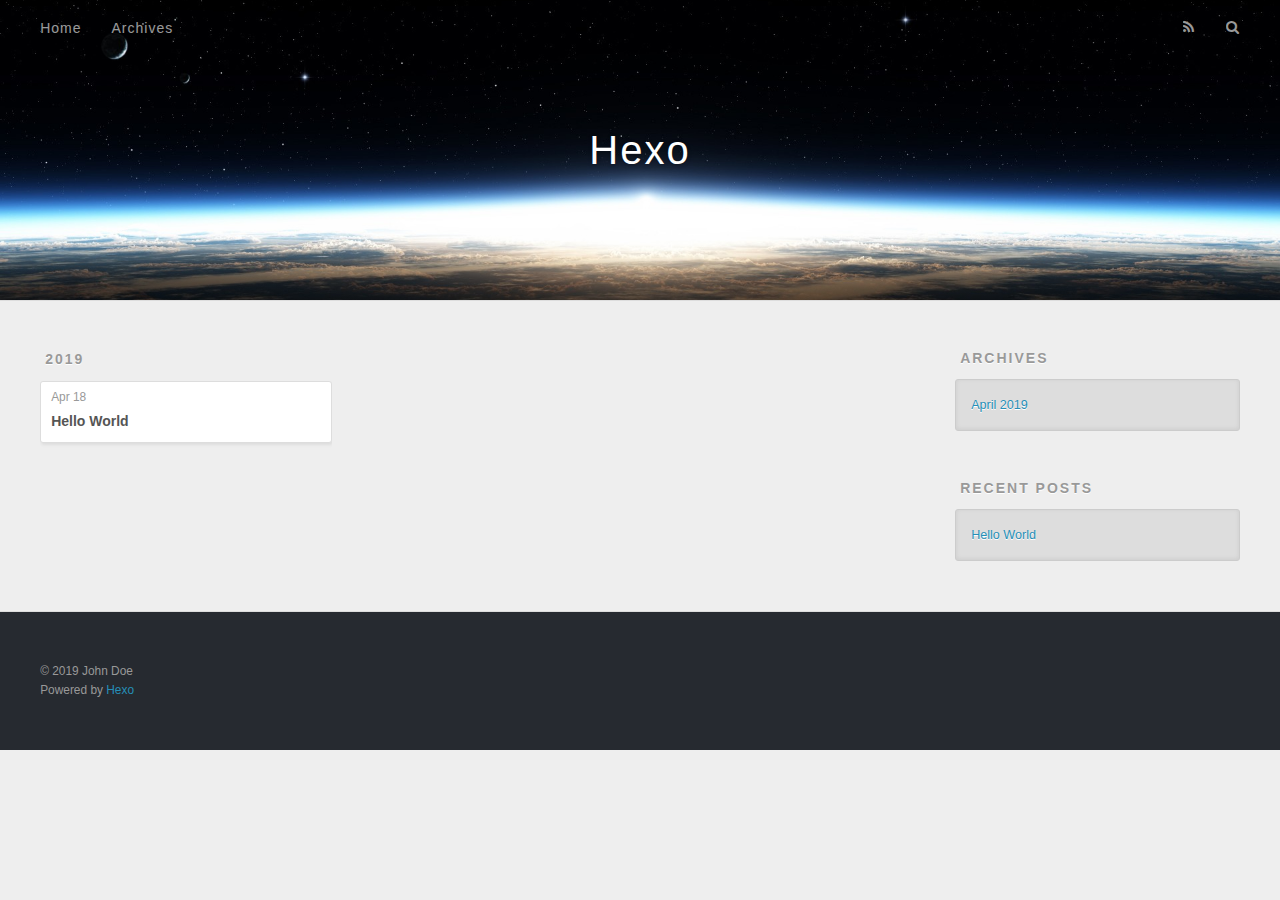
==== archives/index.html @ 7d053b77 "Site updated: 2019-04-18 11:23:04" ====
<!DOCTYPE html>
<html>
<head><meta name="generator" content="Hexo 3.8.0">
  <meta charset="utf-8">
  

  
  <title>Archives | Hexo</title>
  <meta name="viewport" content="width=device-width, initial-scale=1, maximum-scale=1">
  <meta property="og:type" content="website">
<meta property="og:title" content="Hexo">
<meta property="og:url" content="http://yoursite.com/archives/index.html">
<meta property="og:site_name" content="Hexo">
<meta property="og:locale" content="default">
<meta name="twitter:card" content="summary">
<meta name="twitter:title" content="Hexo">
  
    <link rel="alternate" href="/atom.xml" title="Hexo" type="application/atom+xml">
  
  
    <link rel="icon" href="/favicon.png">
  
  
    <link href="//fonts.googleapis.com/css?family=Source+Code+Pro" rel="stylesheet" type="text/css">
  
  <link rel="stylesheet" href="/css/style.css">
</head>
</html>
<body>
  <div id="container">
    <div id="wrap">
      <header id="header">
  <div id="banner"></div>
  <div id="header-outer" class="outer">
    <div id="header-title" class="inner">
      <h1 id="logo-wrap">
        <a href="/" id="logo">Hexo</a>
      </h1>
      
    </div>
    <div id="header-inner" class="inner">
      <nav id="main-nav">
        <a id="main-nav-toggle" class="nav-icon"></a>
        
          <a class="main-nav-link" href="/">Home</a>
        
          <a class="main-nav-link" href="/archives">Archives</a>
        
      </nav>
      <nav id="sub-nav">
        
          <a id="nav-rss-link" class="nav-icon" href="/atom.xml" title="RSS Feed"></a>
        
        <a id="nav-search-btn" class="nav-icon" title="Search"></a>
      </nav>
      <div id="search-form-wrap">
        <form action="//google.com/search" method="get" accept-charset="UTF-8" class="search-form"><input type="search" name="q" class="search-form-input" placeholder="Search"><button type="submit" class="search-form-submit">&#xF002;</button><input type="hidden" name="sitesearch" value="http://yoursite.com"></form>
      </div>
    </div>
  </div>
</header>
      <div class="outer">
        <section id="main">
  
  
    
    
      
      
      <section class="archives-wrap">
        <div class="archive-year-wrap">
          <a href="/archives/2019" class="archive-year">2019</a>
        </div>
        <div class="archives">
    
    <article class="archive-article archive-type-post">
  <div class="archive-article-inner">
    <header class="archive-article-header">
      <a href="/2019/04/18/hello-world/" class="archive-article-date">
  <time datetime="2019-04-18T03:09:46.150Z" itemprop="datePublished">Apr 18</time>
</a>
      
  
    <h1 itemprop="name">
      <a class="archive-article-title" href="/2019/04/18/hello-world/">Hello World</a>
    </h1>
  

    </header>
  </div>
</article>
  
  
    </div></section>
  


</section>
        
          <aside id="sidebar">
  
    

  
    

  
    
  
    
  <div class="widget-wrap">
    <h3 class="widget-title">Archives</h3>
    <div class="widget">
      <ul class="archive-list"><li class="archive-list-item"><a class="archive-list-link" href="/archives/2019/04/">April 2019</a></li></ul>
    </div>
  </div>


  
    
  <div class="widget-wrap">
    <h3 class="widget-title">Recent Posts</h3>
    <div class="widget">
      <ul>
        
          <li>
            <a href="/2019/04/18/hello-world/">Hello World</a>
          </li>
        
      </ul>
    </div>
  </div>

  
</aside>
        
      </div>
      <footer id="footer">
  
  <div class="outer">
    <div id="footer-info" class="inner">
      &copy; 2019 John Doe<br>
      Powered by <a href="http://hexo.io/" target="_blank">Hexo</a>
    </div>
  </div>
</footer>
    </div>
    <nav id="mobile-nav">
  
    <a href="/" class="mobile-nav-link">Home</a>
  
    <a href="/archives" class="mobile-nav-link">Archives</a>
  
</nav>
    

<script src="//ajax.googleapis.com/ajax/libs/jquery/2.0.3/jquery.min.js"></script>


  <link rel="stylesheet" href="/fancybox/jquery.fancybox.css">
  <script src="/fancybox/jquery.fancybox.pack.js"></script>


<script src="/js/script.js"></script>



  </div>
</body>
</html>
---- css/style.css ----
body {
  width: 100%;
}
body:before,
body:after {
  content: "";
  display: table;
}
body:after {
  clear: both;
}
html,
body,
div,
span,
applet,
object,
iframe,
h1,
h2,
h3,
h4,
h5,
h6,
p,
blockquote,
pre,
a,
abbr,
acronym,
address,
big,
cite,
code,
del,
dfn,
em,
img,
ins,
kbd,
q,
s,
samp,
small,
strike,
strong,
sub,
sup,
tt,
var,
dl,
dt,
dd,
ol,
ul,
li,
fieldset,
form,
label,
legend,
table,
caption,
tbody,
tfoot,
thead,
tr,
th,
td {
  margin: 0;
  padding: 0;
  border: 0;
  outline: 0;
  font-weight: inherit;
  font-style: inherit;
  font-family: inherit;
  font-size: 100%;
  vertical-align: baseline;
}
body {
  line-height: 1;
  color: #000;
  background: #fff;
}
ol,
ul {
  list-style: none;
}
table {
  border-collapse: separate;
  border-spacing: 0;
  vertical-align: middle;
}
caption,
th,
td {
  text-align: left;
  font-weight: normal;
  vertical-align: middle;
}
a img {
  border: none;
}
input,
button {
  margin: 0;
  padding: 0;
}
input::-moz-focus-inner,
button::-moz-focus-inner {
  border: 0;
  padding: 0;
}
@font-face {
  font-family: FontAwesome;
  font-style: normal;
  font-weight: normal;
  src: url("fonts/fontawesome-webfont.eot?v=#4.0.3");
  src: url("fonts/fontawesome-webfont.eot?#iefix&v=#4.0.3") format("embedded-opentype"), url("fonts/fontawesome-webfont.woff?v=#4.0.3") format("woff"), url("fonts/fontawesome-webfont.ttf?v=#4.0.3") format("truetype"), url("fonts/fontawesome-webfont.svg#fontawesomeregular?v=#4.0.3") format("svg");
}
html,
body,
#container {
  height: 100%;
}
body {
  background: #eee;
  font: 14px -apple-system, BlinkMacSystemFont, "Segoe UI", "Roboto", "Oxygen", "Ubuntu", "Cantarell", "Fira Sans", "Droid Sans", "Helvetica Neue", sans-serif;
  -webkit-text-size-adjust: 100%;
}
.outer {
  max-width: 1220px;
  margin: 0 auto;
  padding: 0 20px;
}
.outer:before,
.outer:after {
  content: "";
  display: table;
}
.outer:after {
  clear: both;
}
.inner {
  display: inline;
  float: left;
  width: 98.33333333333333%;
  margin: 0 0.833333333333333%;
}
.left,
.alignleft {
  float: left;
}
.right,
.alignright {
  float: right;
}
.clear {
  clear: both;
}
#container {
  position: relative;
}
.mobile-nav-on {
  overflow: hidden;
}
#wrap {
  height: 100%;
  width: 100%;
  position: absolute;
  top: 0;
  left: 0;
  -webkit-transition: 0.2s ease-out;
  -moz-transition: 0.2s ease-out;
  -ms-transition: 0.2s ease-out;
  transition: 0.2s ease-out;
  z-index: 1;
  background: #eee;
}
.mobile-nav-on #wrap {
  left: 280px;
}
@media screen and (min-width: 768px) {
  #main {
    display: inline;
    float: left;
    width: 73.33333333333333%;
    margin: 0 0.833333333333333%;
  }
}
.article-date,
.article-category-link,
.archive-year,
.widget-title {
  text-decoration: none;
  text-transform: uppercase;
  letter-spacing: 2px;
  color: #999;
  margin-bottom: 1em;
  margin-left: 5px;
  line-height: 1em;
  text-shadow: 0 1px #fff;
  font-weight: bold;
}
.article-inner,
.archive-article-inner {
  background: #fff;
  -webkit-box-shadow: 1px 2px 3px #ddd;
  box-shadow: 1px 2px 3px #ddd;
  border: 1px solid #ddd;
  border-radius: 3px;
}
.article-entry h1,
.widget h1 {
  font-size: 2em;
}
.article-entry h2,
.widget h2 {
  font-size: 1.5em;
}
.article-entry h3,
.widget h3 {
  font-size: 1.3em;
}
.article-entry h4,
.widget h4 {
  font-size: 1.2em;
}
.article-entry h5,
.widget h5 {
  font-size: 1em;
}
.article-entry h6,
.widget h6 {
  font-size: 1em;
  color: #999;
}
.article-entry hr,
.widget hr {
  border: 1px dashed #ddd;
}
.article-entry strong,
.widget strong {
  font-weight: bold;
}
.article-entry em,
.widget em,
.article-entry cite,
.widget cite {
  font-style: italic;
}
.article-entry sup,
.widget sup,
.article-entry sub,
.widget sub {
  font-size: 0.75em;
  line-height: 0;
  position: relative;
  vertical-align: baseline;
}
.article-entry sup,
.widget sup {
  top: -0.5em;
}
.article-entry sub,
.widget sub {
  bottom: -0.2em;
}
.article-entry small,
.widget small {
  font-size: 0.85em;
}
.article-entry acronym,
.widget acronym,
.article-entry abbr,
.widget abbr {
  border-bottom: 1px dotted;
}
.article-entry ul,
.widget ul,
.article-entry ol,
.widget ol,
.article-entry dl,
.widget dl {
  margin: 0 20px;
  line-height: 1.6em;
}
.article-entry ul ul,
.widget ul ul,
.article-entry ol ul,
.widget ol ul,
.article-entry ul ol,
.widget ul ol,
.article-entry ol ol,
.widget ol ol {
  margin-top: 0;
  margin-bottom: 0;
}
.article-entry ul,
.widget ul {
  list-style: disc;
}
.article-entry ol,
.widget ol {
  list-style: decimal;
}
.article-entry dt,
.widget dt {
  font-weight: bold;
}
#header {
  height: 300px;
  position: relative;
  border-bottom: 1px solid #ddd;
}
#header:before,
#header:after {
  content: "";
  position: absolute;
  left: 0;
  right: 0;
  height: 40px;
}
#header:before {
  top: 0;
  background: -webkit-linear-gradient(rgba(0,0,0,0.2), transparent);
  background: -moz-linear-gradient(rgba(0,0,0,0.2), transparent);
  background: -ms-linear-gradient(rgba(0,0,0,0.2), transparent);
  background: linear-gradient(rgba(0,0,0,0.2), transparent);
}
#header:after {
  bottom: 0;
  background: -webkit-linear-gradient(transparent, rgba(0,0,0,0.2));
  background: -moz-linear-gradient(transparent, rgba(0,0,0,0.2));
  background: -ms-linear-gradient(transparent, rgba(0,0,0,0.2));
  background: linear-gradient(transparent, rgba(0,0,0,0.2));
}
#header-outer {
  height: 100%;
  position: relative;
}
#header-inner {
  position: relative;
  overflow: hidden;
}
#banner {
  position: absolute;
  top: 0;
  left: 0;
  width: 100%;
  height: 100%;
  background: url("images/banner.jpg") center #000;
  -webkit-background-size: cover;
  -moz-background-size: cover;
  background-size: cover;
  z-index: -1;
}
#header-title {
  text-align: center;
  height: 40px;
  position: absolute;
  top: 50%;
  left: 0;
  margin-top: -20px;
}
#logo,
#subtitle {
  text-decoration: none;
  color: #fff;
  font-weight: 300;
  text-shadow: 0 1px 4px rgba(0,0,0,0.3);
}
#logo {
  font-size: 40px;
  line-height: 40px;
  letter-spacing: 2px;
}
#subtitle {
  font-size: 16px;
  line-height: 16px;
  letter-spacing: 1px;
}
#subtitle-wrap {
  margin-top: 16px;
}
#main-nav {
  float: left;
  margin-left: -15px;
}
.nav-icon,
.main-nav-link {
  float: left;
  color: #fff;
  opacity: 0.6;
  text-decoration: none;
  text-shadow: 0 1px rgba(0,0,0,0.2);
  -webkit-transition: opacity 0.2s;
  -moz-transition: opacity 0.2s;
  -ms-transition: opacity 0.2s;
  transition: opacity 0.2s;
  display: block;
  padding: 20px 15px;
}
.nav-icon:hover,
.main-nav-link:hover {
  opacity: 1;
}
.nav-icon {
  font-family: FontAwesome;
  text-align: center;
  font-size: 14px;
  width: 14px;
  height: 14px;
  padding: 20px 15px;
  position: relative;
  cursor: pointer;
}
.main-nav-link {
  font-weight: 300;
  letter-spacing: 1px;
}
@media screen and (max-width: 479px) {
  .main-nav-link {
    display: none;
  }
}
#main-nav-toggle {
  display: none;
}
#main-nav-toggle:before {
  content: "\f0c9";
}
@media screen and (max-width: 479px) {
  #main-nav-toggle {
    display: block;
  }
}
#sub-nav {
  float: right;
  margin-right: -15px;
}
#nav-rss-link:before {
  content: "\f09e";
}
#nav-search-btn:before {
  content: "\f002";
}
#search-form-wrap {
  position: absolute;
  top: 15px;
  width: 150px;
  height: 30px;
  right: -150px;
  opacity: 0;
  -webkit-transition: 0.2s ease-out;
  -moz-transition: 0.2s ease-out;
  -ms-transition: 0.2s ease-out;
  transition: 0.2s ease-out;
}
#search-form-wrap.on {
  opacity: 1;
  right: 0;
}
@media screen and (max-width: 479px) {
  #search-form-wrap {
    width: 100%;
    right: -100%;
  }
}
.search-form {
  position: absolute;
  top: 0;
  left: 0;
  right: 0;
  background: #fff;
  padding: 5px 15px;
  border-radius: 15px;
  -webkit-box-shadow: 0 0 10px rgba(0,0,0,0.3);
  box-shadow: 0 0 10px rgba(0,0,0,0.3);
}
.search-form-input {
  border: none;
  background: none;
  color: #555;
  width: 100%;
  font: 13px -apple-system, BlinkMacSystemFont, "Segoe UI", "Roboto", "Oxygen", "Ubuntu", "Cantarell", "Fira Sans", "Droid Sans", "Helvetica Neue", sans-serif;
  outline: none;
}
.search-form-input::-webkit-search-results-decoration,
.search-form-input::-webkit-search-cancel-button {
  -webkit-appearance: none;
}
.search-form-submit {
  position: absolute;
  top: 50%;
  right: 10px;
  margin-top: -7px;
  font: 13px FontAwesome;
  border: none;
  background: none;
  color: #bbb;
  cursor: pointer;
}
.search-form-submit:hover,
.search-form-submit:focus {
  color: #777;
}
.article {
  margin: 50px 0;
}
.article-inner {
  overflow: hidden;
}
.article-meta:before,
.article-meta:after {
  content: "";
  display: table;
}
.article-meta:after {
  clear: both;
}
.article-date {
  float: left;
}
.article-category {
  float: left;
  line-height: 1em;
  color: #ccc;
  text-shadow: 0 1px #fff;
  margin-left: 8px;
}
.article-category:before {
  content: "\2022";
}
.article-category-link {
  margin: 0 12px 1em;
}
.article-header {
  padding: 20px 20px 0;
}
.article-title {
  text-decoration: none;
  font-size: 2em;
  font-weight: bold;
  color: #555;
  line-height: 1.1em;
  -webkit-transition: color 0.2s;
  -moz-transition: color 0.2s;
  -ms-transition: color 0.2s;
  transition: color 0.2s;
}
a.article-title:hover {
  color: #258fb8;
}
.article-entry {
  color: #555;
  padding: 0 20px;
}
.article-entry:before,
.article-entry:after {
  content: "";
  display: table;
}
.article-entry:after {
  clear: both;
}
.article-entry p,
.article-entry table {
  line-height: 1.6em;
  margin: 1.6em 0;
}
.article-entry h1,
.article-entry h2,
.article-entry h3,
.article-entry h4,
.article-entry h5,
.article-entry h6 {
  font-weight: bold;
}
.article-entry h1,
.article-entry h2,
.article-entry h3,
.article-entry h4,
.article-entry h5,
.article-entry h6 {
  line-height: 1.1em;
  margin: 1.1em 0;
}
.article-entry a {
  color: #258fb8;
  text-decoration: none;
}
.article-entry a:hover {
  text-decoration: underline;
}
.article-entry ul,
.article-entry ol,
.article-entry dl {
  margin-top: 1.6em;
  margin-bottom: 1.6em;
}
.article-entry img,
.article-entry video {
  max-width: 100%;
  height: auto;
  display: block;
  margin: auto;
}
.article-entry iframe {
  border: none;
}
.article-entry table {
  width: 100%;
  border-collapse: collapse;
  border-spacing: 0;
}
.article-entry th {
  font-weight: bold;
  border-bottom: 3px solid #ddd;
  padding-bottom: 0.5em;
}
.article-entry td {
  border-bottom: 1px solid #ddd;
  padding: 10px 0;
}
.article-entry blockquote {
  font-family: Georgia, "Times New Roman", serif;
  font-size: 1.4em;
  margin: 1.6em 20px;
  text-align: center;
}
.article-entry blockquote footer {
  font-size: 14px;
  margin: 1.6em 0;
  font-family: -apple-system, BlinkMacSystemFont, "Segoe UI", "Roboto", "Oxygen", "Ubuntu", "Cantarell", "Fira Sans", "Droid Sans", "Helvetica Neue", sans-serif;
}
.article-entry blockquote footer cite:before {
  content: "—";
  padding: 0 0.5em;
}
.article-entry .pullquote {
  text-align: left;
  width: 45%;
  margin: 0;
}
.article-entry .pullquote.left {
  margin-left: 0.5em;
  margin-right: 1em;
}
.article-entry .pullquote.right {
  margin-right: 0.5em;
  margin-left: 1em;
}
.article-entry .caption {
  color: #999;
  display: block;
  font-size: 0.9em;
  margin-top: 0.5em;
  position: relative;
  text-align: center;
}
.article-entry .video-container {
  position: relative;
  padding-top: 56.25%;
  height: 0;
  overflow: hidden;
}
.article-entry .video-container iframe,
.article-entry .video-container object,
.article-entry .video-container embed {
  position: absolute;
  top: 0;
  left: 0;
  width: 100%;
  height: 100%;
  margin-top: 0;
}
.article-more-link a {
  display: inline-block;
  line-height: 1em;
  padding: 6px 15px;
  border-radius: 15px;
  background: #eee;
  color: #999;
  text-shadow: 0 1px #fff;
  text-decoration: none;
}
.article-more-link a:hover {
  background: #258fb8;
  color: #fff;
  text-decoration: none;
  text-shadow: 0 1px #1e7293;
}
.article-footer {
  font-size: 0.85em;
  line-height: 1.6em;
  border-top: 1px solid #ddd;
  padding-top: 1.6em;
  margin: 0 20px 20px;
}
.article-footer:before,
.article-footer:after {
  content: "";
  display: table;
}
.article-footer:after {
  clear: both;
}
.article-footer a {
  color: #999;
  text-decoration: none;
}
.article-footer a:hover {
  color: #555;
}
.article-tag-list-item {
  float: left;
  margin-right: 10px;
}
.article-tag-list-link:before {
  content: "#";
}
.article-comment-link {
  float: right;
}
.article-comment-link:before {
  content: "\f075";
  font-family: FontAwesome;
  padding-right: 8px;
}
.article-share-link {
  cursor: pointer;
  float: right;
  margin-left: 20px;
}
.article-share-link:before {
  content: "\f064";
  font-family: FontAwesome;
  padding-right: 6px;
}
#article-nav {
  position: relative;
}
#article-nav:before,
#article-nav:after {
  content: "";
  display: table;
}
#article-nav:after {
  clear: both;
}
@media screen and (min-width: 768px) {
  #article-nav {
    margin: 50px 0;
  }
  #article-nav:before {
    width: 8px;
    height: 8px;
    position: absolute;
    top: 50%;
    left: 50%;
    margin-top: -4px;
    margin-left: -4px;
    content: "";
    border-radius: 50%;
    background: #ddd;
    -webkit-box-shadow: 0 1px 2px #fff;
    box-shadow: 0 1px 2px #fff;
  }
}
.article-nav-link-wrap {
  text-decoration: none;
  text-shadow: 0 1px #fff;
  color: #999;
  -webkit-box-sizing: border-box;
  -moz-box-sizing: border-box;
  box-sizing: border-box;
  margin-top: 50px;
  text-align: center;
  display: block;
}
.article-nav-link-wrap:hover {
  color: #555;
}
@media screen and (min-width: 768px) {
  .article-nav-link-wrap {
    width: 50%;
    margin-top: 0;
  }
}
@media screen and (min-width: 768px) {
  #article-nav-newer {
    float: left;
    text-align: right;
    padding-right: 20px;
  }
}
@media screen and (min-width: 768px) {
  #article-nav-older {
    float: right;
    text-align: left;
    padding-left: 20px;
  }
}
.article-nav-caption {
  text-transform: uppercase;
  letter-spacing: 2px;
  color: #ddd;
  line-height: 1em;
  font-weight: bold;
}
#article-nav-newer .article-nav-caption {
  margin-right: -2px;
}
.article-nav-title {
  font-size: 0.85em;
  line-height: 1.6em;
  margin-top: 0.5em;
}
.article-share-box {
  position: absolute;
  display: none;
  background: #fff;
  -webkit-box-shadow: 1px 2px 10px rgba(0,0,0,0.2);
  box-shadow: 1px 2px 10px rgba(0,0,0,0.2);
  border-radius: 3px;
  margin-left: -145px;
  overflow: hidden;
  z-index: 1;
}
.article-share-box.on {
  display: block;
}
.article-share-input {
  width: 100%;
  background: none;
  -webkit-box-sizing: border-box;
  -moz-box-sizing: border-box;
  box-sizing: border-box;
  font: 14px -apple-system, BlinkMacSystemFont, "Segoe UI", "Roboto", "Oxygen", "Ubuntu", "Cantarell", "Fira Sans", "Droid Sans", "Helvetica Neue", sans-serif;
  padding: 0 15px;
  color: #555;
  outline: none;
  border: 1px solid #ddd;
  border-radius: 3px 3px 0 0;
  height: 36px;
  line-height: 36px;
}
.article-share-links {
  background: #eee;
}
.article-share-links:before,
.article-share-links:after {
  content: "";
  display: table;
}
.article-share-links:after {
  clear: both;
}
.article-share-twitter,
.article-share-facebook,
.article-share-pinterest,
.article-share-google {
  width: 50px;
  height: 36px;
  display: block;
  float: left;
  position: relative;
  color: #999;
  text-shadow: 0 1px #fff;
}
.article-share-twitter:before,
.article-share-facebook:before,
.article-share-pinterest:before,
.article-share-google:before {
  font-size: 20px;
  font-family: FontAwesome;
  width: 20px;
  height: 20px;
  position: absolute;
  top: 50%;
  left: 50%;
  margin-top: -10px;
  margin-left: -10px;
  text-align: center;
}
.article-share-twitter:hover,
.article-share-facebook:hover,
.article-share-pinterest:hover,
.article-share-google:hover {
  color: #fff;
}
.article-share-twitter:before {
  content: "\f099";
}
.article-share-twitter:hover {
  background: #00aced;
  text-shadow: 0 1px #008abe;
}
.article-share-facebook:before {
  content: "\f09a";
}
.article-share-facebook:hover {
  background: #3b5998;
  text-shadow: 0 1px #2f477a;
}
.article-share-pinterest:before {
  content: "\f0d2";
}
.article-share-pinterest:hover {
  background: #cb2027;
  text-shadow: 0 1px #a21a1f;
}
.article-share-google:before {
  content: "\f0d5";
}
.article-share-google:hover {
  background: #dd4b39;
  text-shadow: 0 1px #be3221;
}
.article-gallery {
  background: #000;
  position: relative;
}
.article-gallery-photos {
  position: relative;
  overflow: hidden;
}
.article-gallery-img {
  display: none;
  max-width: 100%;
}
.article-gallery-img:first-child {
  display: block;
}
.article-gallery-img.loaded {
  position: absolute;
  display: block;
}
.article-gallery-img img {
  display: block;
  max-width: 100%;
  margin: 0 auto;
}
#comments {
  background: #fff;
  -webkit-box-shadow: 1px 2px 3px #ddd;
  box-shadow: 1px 2px 3px #ddd;
  padding: 20px;
  border: 1px solid #ddd;
  border-radius: 3px;
  margin: 50px 0;
}
#comments a {
  color: #258fb8;
}
.archives-wrap {
  margin: 50px 0;
}
.archives:before,
.archives:after {
  content: "";
  display: table;
}
.archives:after {
  clear: both;
}
.archive-year-wrap {
  margin-bottom: 1em;
}
.archives {
  -webkit-column-gap: 10px;
  -moz-column-gap: 10px;
  column-gap: 10px;
}
@media screen and (min-width: 480px) and (max-width: 767px) {
  .archives {
    -webkit-column-count: 2;
    -moz-column-count: 2;
    column-count: 2;
  }
}
@media screen and (min-width: 768px) {
  .archives {
    -webkit-column-count: 3;
    -moz-column-count: 3;
    column-count: 3;
  }
}
.archive-article {
  -webkit-column-break-inside: avoid;
  page-break-inside: avoid;
  overflow: hidden;
  break-inside: avoid-column;
}
.archive-article-inner {
  padding: 10px;
  margin-bottom: 15px;
}
.archive-article-title {
  text-decoration: none;
  font-weight: bold;
  color: #555;
  -webkit-transition: color 0.2s;
  -moz-transition: color 0.2s;
  -ms-transition: color 0.2s;
  transition: color 0.2s;
  line-height: 1.6em;
}
.archive-article-title:hover {
  color: #258fb8;
}
.archive-article-footer {
  margin-top: 1em;
}
.archive-article-date {
  color: #999;
  text-decoration: none;
  font-size: 0.85em;
  line-height: 1em;
  margin-bottom: 0.5em;
  display: block;
}
#page-nav {
  margin: 50px auto;
  background: #fff;
  -webkit-box-shadow: 1px 2px 3px #ddd;
  box-shadow: 1px 2px 3px #ddd;
  border: 1px solid #ddd;
  border-radius: 3px;
  text-align: center;
  color: #999;
  overflow: hidden;
}
#page-nav:before,
#page-nav:after {
  content: "";
  display: table;
}
#page-nav:after {
  clear: both;
}
#page-nav a,
#page-nav span {
  padding: 10px 20px;
  line-height: 1;
  height: 2ex;
}
#page-nav a {
  color: #999;
  text-decoration: none;
}
#page-nav a:hover {
  background: #999;
  color: #fff;
}
#page-nav .prev {
  float: left;
}
#page-nav .next {
  float: right;
}
#page-nav .page-number {
  display: inline-block;
}
@media screen and (max-width: 479px) {
  #page-nav .page-number {
    display: none;
  }
}
#page-nav .current {
  color: #555;
  font-weight: bold;
}
#page-nav .space {
  color: #ddd;
}
#footer {
  background: #262a30;
  padding: 50px 0;
  border-top: 1px solid #ddd;
  color: #999;
}
#footer a {
  color: #258fb8;
  text-decoration: none;
}
#footer a:hover {
  text-decoration: underline;
}
#footer-info {
  line-height: 1.6em;
  font-size: 0.85em;
}
.article-entry pre,
.article-entry .highlight {
  background: #2d2d2d;
  margin: 0 -20px;
  padding: 15px 20px;
  border-style: solid;
  border-color: #ddd;
  border-width: 1px 0;
  overflow: auto;
  color: #ccc;
  line-height: 22.400000000000002px;
}
.article-entry .highlight .gutter pre,
.article-entry .gist .gist-file .gist-data .line-numbers {
  color: #666;
  font-size: 0.85em;
}
.article-entry pre,
.article-entry code {
  font-family: "Source Code Pro", Consolas, Monaco, Menlo, Consolas, monospace;
}
.article-entry code {
  background: #eee;
  text-shadow: 0 1px #fff;
  padding: 0 0.3em;
}
.article-entry pre code {
  background: none;
  text-shadow: none;
  padding: 0;
}
.article-entry .highlight pre {
  border: none;
  margin: 0;
  padding: 0;
}
.article-entry .highlight table {
  margin: 0;
  width: auto;
}
.article-entry .highlight td {
  border: none;
  padding: 0;
}
.article-entry .highlight figcaption {
  font-size: 0.85em;
  color: #999;
  line-height: 1em;
  margin-bottom: 1em;
}
.article-entry .highlight figcaption:before,
.article-entry .highlight figcaption:after {
  content: "";
  display: table;
}
.article-entry .highlight figcaption:after {
  clear: both;
}
.article-entry .highlight figcaption a {
  float: right;
}
.article-entry .highlight .gutter pre {
  text-align: right;
  padding-right: 20px;
}
.article-entry .highlight .line {
  height: 22.400000000000002px;
}
.article-entry .highlight .line.marked {
  background: #515151;
}
.article-entry .gist {
  margin: 0 -20px;
  border-style: solid;
  border-color: #ddd;
  border-width: 1px 0;
  background: #2d2d2d;
  padding: 15px 20px 15px 0;
}
.article-entry .gist .gist-file {
  border: none;
  font-family: "Source Code Pro", Consolas, Monaco, Menlo, Consolas, monospace;
  margin: 0;
}
.article-entry .gist .gist-file .gist-data {
  background: none;
  border: none;
}
.article-entry .gist .gist-file .gist-data .line-numbers {
  background: none;
  border: none;
  padding: 0 20px 0 0;
}
.article-entry .gist .gist-file .gist-data .line-data {
  padding: 0 !important;
}
.article-entry .gist .gist-file .highlight {
  margin: 0;
  padding: 0;
  border: none;
}
.article-entry .gist .gist-file .gist-meta {
  background: #2d2d2d;
  color: #999;
  font: 0.85em -apple-system, BlinkMacSystemFont, "Segoe UI", "Roboto", "Oxygen", "Ubuntu", "Cantarell", "Fira Sans", "Droid Sans", "Helvetica Neue", sans-serif;
  text-shadow: 0 0;
  padding: 0;
  margin-top: 1em;
  margin-left: 20px;
}
.article-entry .gist .gist-file .gist-meta a {
  color: #258fb8;
  font-weight: normal;
}
.article-entry .gist .gist-file .gist-meta a:hover {
  text-decoration: underline;
}
pre .comment,
pre .title {
  color: #999;
}
pre .variable,
pre .attribute,
pre .tag,
pre .regexp,
pre .ruby .constant,
pre .xml .tag .title,
pre .xml .pi,
pre .xml .doctype,
pre .html .doctype,
pre .css .id,
pre .css .class,
pre .css .pseudo {
  color: #f2777a;
}
pre .number,
pre .preprocessor,
pre .built_in,
pre .literal,
pre .params,
pre .constant {
  color: #f99157;
}
pre .class,
pre .ruby .class .title,
pre .css .rules .attribute {
  color: #9c9;
}
pre .string,
pre .value,
pre .inheritance,
pre .header,
pre .ruby .symbol,
pre .xml .cdata {
  color: #9c9;
}
pre .css .hexcolor {
  color: #6cc;
}
pre .function,
pre .python .decorator,
pre .python .title,
pre .ruby .function .title,
pre .ruby .title .keyword,
pre .perl .sub,
pre .javascript .title,
pre .coffeescript .title {
  color: #69c;
}
pre .keyword,
pre .javascript .function {
  color: #c9c;
}
@media screen and (max-width: 479px) {
  #mobile-nav {
    position: absolute;
    top: 0;
    left: 0;
    width: 280px;
    height: 100%;
    background: #191919;
    border-right: 1px solid #fff;
  }
}
@media screen and (max-width: 479px) {
  .mobile-nav-link {
    display: block;
    color: #999;
    text-decoration: none;
    padding: 15px 20px;
    font-weight: bold;
  }
  .mobile-nav-link:hover {
    color: #fff;
  }
}
@media screen and (min-width: 768px) {
  #sidebar {
    display: inline;
    float: left;
    width: 23.333333333333332%;
    margin: 0 0.833333333333333%;
  }
}
.widget-wrap {
  margin: 50px 0;
}
.widget {
  color: #777;
  text-shadow: 0 1px #fff;
  background: #ddd;
  -webkit-box-shadow: 0 -1px 4px #ccc inset;
  box-shadow: 0 -1px 4px #ccc inset;
  border: 1px solid #ccc;
  padding: 15px;
  border-radius: 3px;
}
.widget a {
  color: #258fb8;
  text-decoration: none;
}
.widget a:hover {
  text-decoration: underline;
}
.widget ul ul,
.widget ol ul,
.widget dl ul,
.widget ul ol,
.widget ol ol,
.widget dl ol,
.widget ul dl,
.widget ol dl,
.widget dl dl {
  margin-left: 15px;
  list-style: disc;
}
.widget {
  line-height: 1.6em;
  word-wrap: break-word;
  font-size: 0.9em;
}
.widget ul,
.widget ol {
  list-style: none;
  margin: 0;
}
.widget ul ul,
.widget ol ul,
.widget ul ol,
.widget ol ol {
  margin: 0 20px;
}
.widget ul ul,
.widget ol ul {
  list-style: disc;
}
.widget ul ol,
.widget ol ol {
  list-style: decimal;
}
.category-list-count,
.tag-list-count,
.archive-list-count {
  padding-left: 5px;
  color: #999;
  font-size: 0.85em;
}
.category-list-count:before,
.tag-list-count:before,
.archive-list-count:before {
  content: "(";
}
.category-list-count:after,
.tag-list-count:after,
.archive-list-count:after {
  content: ")";
}
.tagcloud a {
  margin-right: 5px;
  display: inline-block;
}
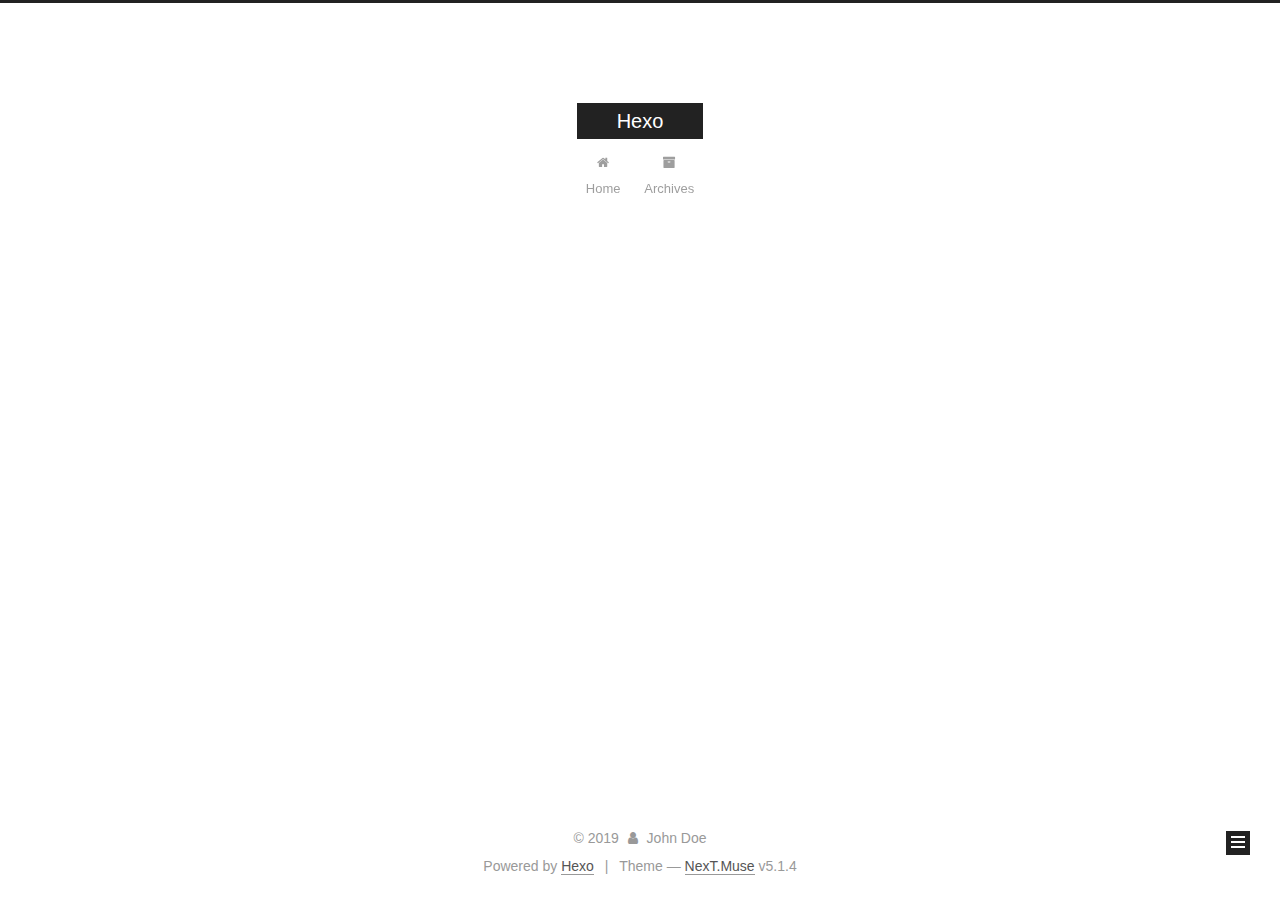
==== commit 0ecc8f9e: "Site updated: 2019-04-18 11:40:38" ====
--- a/archives/index.html
+++ b/archives/index.html
@@ -1,170 +1,549 @@
 <!DOCTYPE html>
-<html>
+
+
+
+  
+
+
+<html class="theme-next muse use-motion" lang>
 <head><meta name="generator" content="Hexo 3.8.0">
-  <meta charset="utf-8">
-  
-
-  
-  <title>Archives | Hexo</title>
-  <meta name="viewport" content="width=device-width, initial-scale=1, maximum-scale=1">
-  <meta property="og:type" content="website">
+  <meta charset="UTF-8">
+<meta http-equiv="X-UA-Compatible" content="IE=edge">
+<meta name="viewport" content="width=device-width, initial-scale=1, maximum-scale=1">
+<meta name="theme-color" content="#222">
+
+
+
+
+
+
+
+
+
+<meta http-equiv="Cache-Control" content="no-transform">
+<meta http-equiv="Cache-Control" content="no-siteapp">
+
+
+
+
+
+
+
+
+
+
+
+
+
+
+
+
+  
+  
+  <link href="/lib/fancybox/source/jquery.fancybox.css?v=2.1.5" rel="stylesheet" type="text/css">
+
+
+
+
+
+
+
+<link href="/lib/font-awesome/css/font-awesome.min.css?v=4.6.2" rel="stylesheet" type="text/css">
+
+<link href="/css/main.css?v=5.1.4" rel="stylesheet" type="text/css">
+
+
+  <link rel="apple-touch-icon" sizes="180x180" href="/images/apple-touch-icon-next.png?v=5.1.4">
+
+
+  <link rel="icon" type="image/png" sizes="32x32" href="/images/favicon-32x32-next.png?v=5.1.4">
+
+
+  <link rel="icon" type="image/png" sizes="16x16" href="/images/favicon-16x16-next.png?v=5.1.4">
+
+
+  <link rel="mask-icon" href="/images/logo.svg?v=5.1.4" color="#222">
+
+
+
+
+
+  <meta name="keywords" content="Hexo, NexT">
+
+
+
+
+
+
+
+
+
+
+<meta property="og:type" content="website">
 <meta property="og:title" content="Hexo">
 <meta property="og:url" content="http://yoursite.com/archives/index.html">
 <meta property="og:site_name" content="Hexo">
 <meta property="og:locale" content="default">
 <meta name="twitter:card" content="summary">
 <meta name="twitter:title" content="Hexo">
-  
-    <link rel="alternate" href="/atom.xml" title="Hexo" type="application/atom+xml">
-  
-  
-    <link rel="icon" href="/favicon.png">
-  
-  
-    <link href="//fonts.googleapis.com/css?family=Source+Code+Pro" rel="stylesheet" type="text/css">
-  
-  <link rel="stylesheet" href="/css/style.css">
+
+
+
+<script type="text/javascript" id="hexo.configurations">
+  var NexT = window.NexT || {};
+  var CONFIG = {
+    root: '/',
+    scheme: 'Muse',
+    version: '5.1.4',
+    sidebar: {"position":"left","display":"post","offset":12,"b2t":false,"scrollpercent":false,"onmobile":false},
+    fancybox: true,
+    tabs: true,
+    motion: {"enable":true,"async":false,"transition":{"post_block":"fadeIn","post_header":"slideDownIn","post_body":"slideDownIn","coll_header":"slideLeftIn","sidebar":"slideUpIn"}},
+    duoshuo: {
+      userId: '0',
+      author: 'Author'
+    },
+    algolia: {
+      applicationID: '',
+      apiKey: '',
+      indexName: '',
+      hits: {"per_page":10},
+      labels: {"input_placeholder":"Search for Posts","hits_empty":"We didn't find any results for the search: ${query}","hits_stats":"${hits} results found in ${time} ms"}
+    }
+  };
+</script>
+
+
+
+  <link rel="canonical" href="http://yoursite.com/archives/">
+
+
+
+
+
+  <title>Archive | Hexo</title>
+  
+
+
+
+
+
+
+
+
 </head>
-</html>
-<body>
-  <div id="container">
-    <div id="wrap">
-      <header id="header">
-  <div id="banner"></div>
-  <div id="header-outer" class="outer">
-    <div id="header-title" class="inner">
-      <h1 id="logo-wrap">
-        <a href="/" id="logo">Hexo</a>
-      </h1>
-      
+
+<body itemscope itemtype="http://schema.org/WebPage" lang="default">
+
+  
+  
+    
+  
+
+  <div class="container sidebar-position-left page-archive">
+    <div class="headband"></div>
+
+    <header id="header" class="header" itemscope itemtype="http://schema.org/WPHeader">
+      <div class="header-inner"><div class="site-brand-wrapper">
+  <div class="site-meta ">
+    
+
+    <div class="custom-logo-site-title">
+      <a href="/" class="brand" rel="start">
+        <span class="logo-line-before"><i></i></span>
+        <span class="site-title">Hexo</span>
+        <span class="logo-line-after"><i></i></span>
+      </a>
     </div>
-    <div id="header-inner" class="inner">
-      <nav id="main-nav">
-        <a id="main-nav-toggle" class="nav-icon"></a>
-        
-          <a class="main-nav-link" href="/">Home</a>
-        
-          <a class="main-nav-link" href="/archives">Archives</a>
-        
-      </nav>
-      <nav id="sub-nav">
-        
-          <a id="nav-rss-link" class="nav-icon" href="/atom.xml" title="RSS Feed"></a>
-        
-        <a id="nav-search-btn" class="nav-icon" title="Search"></a>
-      </nav>
-      <div id="search-form-wrap">
-        <form action="//google.com/search" method="get" accept-charset="UTF-8" class="search-form"><input type="search" name="q" class="search-form-input" placeholder="Search"><button type="submit" class="search-form-submit">&#xF002;</button><input type="hidden" name="sitesearch" value="http://yoursite.com"></form>
+      
+        <p class="site-subtitle"></p>
+      
+  </div>
+
+  <div class="site-nav-toggle">
+    <button>
+      <span class="btn-bar"></span>
+      <span class="btn-bar"></span>
+      <span class="btn-bar"></span>
+    </button>
+  </div>
+</div>
+
+<nav class="site-nav">
+  
+
+  
+    <ul id="menu" class="menu">
+      
+        
+        <li class="menu-item menu-item-home">
+          <a href="/" rel="section">
+            
+              <i class="menu-item-icon fa fa-fw fa-home"></i> <br>
+            
+            Home
+          </a>
+        </li>
+      
+        
+        <li class="menu-item menu-item-archives">
+          <a href="/archives/" rel="section">
+            
+              <i class="menu-item-icon fa fa-fw fa-archive"></i> <br>
+            
+            Archives
+          </a>
+        </li>
+      
+
+      
+    </ul>
+  
+
+  
+</nav>
+
+
+
+ </div>
+    </header>
+
+    <main id="main" class="main">
+      <div class="main-inner">
+        <div class="content-wrap">
+          <div id="content" class="content">
+            
+
+  
+  
+  
+  <div class="post-block archive">
+    <div id="posts" class="posts-collapse">
+      <span class="archive-move-on"></span>
+
+      <span class="archive-page-counter">
+        
+        
+        
+          
+        
+        Um..! 1 post. Keep on posting.
+      </span>
+
+      
+
+        
+        
+        
+
+        
+          
+          <div class="collection-title">
+            <h1 class="archive-year" id="archive-year-2019">2019</h1>
+          </div>
+        
+        
+
+        
+
+  <article class="post post-type-normal" itemscope itemtype="http://schema.org/Article">
+    <header class="post-header">
+
+      <h2 class="post-title">
+        
+            <a class="post-title-link" href="/2019/04/18/hello-world/" itemprop="url">
+              
+                <span itemprop="name">Hello World</span>
+              
+            </a>
+        
+      </h2>
+
+      <div class="post-meta">
+        <time class="post-time" itemprop="dateCreated" datetime="2019-04-18T11:09:46+08:00" content="2019-04-18">
+          04-18
+        </time>
       </div>
+
+    </header>
+  </article>
+
+
+
+      
+
     </div>
   </div>
-</header>
-      <div class="outer">
-        <section id="main">
-  
-  
-    
-    
-      
-      
-      <section class="archives-wrap">
-        <div class="archive-year-wrap">
-          <a href="/archives/2019" class="archive-year">2019</a>
+  
+  
+  
+
+  
+
+
+
+          </div>
+          
+
+
+          
+
         </div>
-        <div class="archives">
-    
-    <article class="archive-article archive-type-post">
-  <div class="archive-article-inner">
-    <header class="archive-article-header">
-      <a href="/2019/04/18/hello-world/" class="archive-article-date">
-  <time datetime="2019-04-18T03:09:46.150Z" itemprop="datePublished">Apr 18</time>
-</a>
-      
-  
-    <h1 itemprop="name">
-      <a class="archive-article-title" href="/2019/04/18/hello-world/">Hello World</a>
-    </h1>
-  
-
-    </header>
-  </div>
-</article>
-  
-  
-    </div></section>
-  
-
-
-</section>
-        
-          <aside id="sidebar">
-  
-    
-
-  
-    
-
-  
-    
-  
-    
-  <div class="widget-wrap">
-    <h3 class="widget-title">Archives</h3>
-    <div class="widget">
-      <ul class="archive-list"><li class="archive-list-item"><a class="archive-list-link" href="/archives/2019/04/">April 2019</a></li></ul>
+        
+          
+  
+  <div class="sidebar-toggle">
+    <div class="sidebar-toggle-line-wrap">
+      <span class="sidebar-toggle-line sidebar-toggle-line-first"></span>
+      <span class="sidebar-toggle-line sidebar-toggle-line-middle"></span>
+      <span class="sidebar-toggle-line sidebar-toggle-line-last"></span>
     </div>
   </div>
 
-
-  
+  <aside id="sidebar" class="sidebar">
     
-  <div class="widget-wrap">
-    <h3 class="widget-title">Recent Posts</h3>
-    <div class="widget">
-      <ul>
-        
-          <li>
-            <a href="/2019/04/18/hello-world/">Hello World</a>
-          </li>
-        
-      </ul>
+    <div class="sidebar-inner">
+
+      
+
+      
+
+      <section class="site-overview-wrap sidebar-panel sidebar-panel-active">
+        <div class="site-overview">
+          <div class="site-author motion-element" itemprop="author" itemscope itemtype="http://schema.org/Person">
+            
+              <p class="site-author-name" itemprop="name">John Doe</p>
+              <p class="site-description motion-element" itemprop="description"></p>
+          </div>
+
+          <nav class="site-state motion-element">
+
+            
+              <div class="site-state-item site-state-posts">
+              
+                <a href="/archives/">
+              
+                  <span class="site-state-item-count">1</span>
+                  <span class="site-state-item-name">posts</span>
+                </a>
+              </div>
+            
+
+            
+
+            
+
+          </nav>
+
+          
+
+          
+
+          
+          
+
+          
+          
+
+          
+
+        </div>
+      </section>
+
+      
+
+      
+
     </div>
+  </aside>
+
+
+        
+      </div>
+    </main>
+
+    <footer id="footer" class="footer">
+      <div class="footer-inner">
+        <div class="copyright">&copy; <span itemprop="copyrightYear">2019</span>
+  <span class="with-love">
+    <i class="fa fa-user"></i>
+  </span>
+  <span class="author" itemprop="copyrightHolder">John Doe</span>
+
+  
+</div>
+
+
+  <div class="powered-by">Powered by <a class="theme-link" target="_blank" href="https://hexo.io">Hexo</a></div>
+
+
+
+  <span class="post-meta-divider">|</span>
+
+
+
+  <div class="theme-info">Theme &mdash; <a class="theme-link" target="_blank" href="https://github.com/iissnan/hexo-theme-next">NexT.Muse</a> v5.1.4</div>
+
+
+
+
+        
+
+
+
+
+
+
+
+        
+      </div>
+    </footer>
+
+    
+      <div class="back-to-top">
+        <i class="fa fa-arrow-up"></i>
+        
+      </div>
+    
+
+    
+
   </div>
 
   
-</aside>
-        
-      </div>
-      <footer id="footer">
-  
-  <div class="outer">
-    <div id="footer-info" class="inner">
-      &copy; 2019 John Doe<br>
-      Powered by <a href="http://hexo.io/" target="_blank">Hexo</a>
-    </div>
-  </div>
-</footer>
-    </div>
-    <nav id="mobile-nav">
-  
-    <a href="/" class="mobile-nav-link">Home</a>
-  
-    <a href="/archives" class="mobile-nav-link">Archives</a>
-  
-</nav>
-    
-
-<script src="//ajax.googleapis.com/ajax/libs/jquery/2.0.3/jquery.min.js"></script>
-
-
-  <link rel="stylesheet" href="/fancybox/jquery.fancybox.css">
-  <script src="/fancybox/jquery.fancybox.pack.js"></script>
-
-
-<script src="/js/script.js"></script>
-
-
-
-  </div>
+
+<script type="text/javascript">
+  if (Object.prototype.toString.call(window.Promise) !== '[object Function]') {
+    window.Promise = null;
+  }
+</script>
+
+
+
+
+
+
+
+
+
+  
+
+
+
+
+
+
+
+
+
+
+
+
+  
+  
+    <script type="text/javascript" src="/lib/jquery/index.js?v=2.1.3"></script>
+  
+
+  
+  
+    <script type="text/javascript" src="/lib/fastclick/lib/fastclick.min.js?v=1.0.6"></script>
+  
+
+  
+  
+    <script type="text/javascript" src="/lib/jquery_lazyload/jquery.lazyload.js?v=1.9.7"></script>
+  
+
+  
+  
+    <script type="text/javascript" src="/lib/velocity/velocity.min.js?v=1.2.1"></script>
+  
+
+  
+  
+    <script type="text/javascript" src="/lib/velocity/velocity.ui.min.js?v=1.2.1"></script>
+  
+
+  
+  
+    <script type="text/javascript" src="/lib/fancybox/source/jquery.fancybox.pack.js?v=2.1.5"></script>
+  
+
+
+  
+
+
+  <script type="text/javascript" src="/js/src/utils.js?v=5.1.4"></script>
+
+  <script type="text/javascript" src="/js/src/motion.js?v=5.1.4"></script>
+
+
+
+  
+  
+
+  
+
+  
+
+
+  <script type="text/javascript" src="/js/src/bootstrap.js?v=5.1.4"></script>
+
+
+
+  
+
+
+  
+
+
+
+
+	
+
+
+
+
+
+  
+
+
+
+
+
+  
+
+
+
+
+
+
+
+
+
+
+
+
+  
+
+
+
+
+
+  
+
+  
+
+  
+
+  
+  
+
+  
+
+  
+
+  
+
 </body>
-</html>+</html>
--- a/css/main.css
+++ b/css/main.css
@@ -0,0 +1,2662 @@
+/* normalize.css v3.0.2 | MIT License | git.io/normalize */
+html {
+  font-family: sans-serif; /* 1 */
+  -ms-text-size-adjust: 100%; /* 2 */
+  -webkit-text-size-adjust: 100%; /* 2 */
+}
+body {
+  margin: 0;
+}
+article,
+aside,
+details,
+figcaption,
+figure,
+footer,
+header,
+hgroup,
+main,
+menu,
+nav,
+section,
+summary {
+  display: block;
+}
+audio,
+canvas,
+progress,
+video {
+  display: inline-block; /* 1 */
+  vertical-align: baseline; /* 2 */
+}
+audio:not([controls]) {
+  display: none;
+  height: 0;
+}
+[hidden],
+template {
+  display: none;
+}
+a {
+  background-color: transparent;
+}
+a:active,
+a:hover {
+  outline: 0;
+}
+abbr[title] {
+  border-bottom: 1px dotted;
+}
+b,
+strong {
+  font-weight: bold;
+}
+dfn {
+  font-style: italic;
+}
+h1 {
+  font-size: 2em;
+  margin: 0.67em 0;
+}
+mark {
+  background: #ff0;
+  color: #000;
+}
+small {
+  font-size: 80%;
+}
+sub,
+sup {
+  font-size: 75%;
+  line-height: 0;
+  position: relative;
+  vertical-align: baseline;
+}
+sup {
+  top: -0.5em;
+}
+sub {
+  bottom: -0.25em;
+}
+img {
+  border: 0;
+}
+svg:not(:root) {
+  overflow: hidden;
+}
+figure {
+  margin: 1em 40px;
+}
+hr {
+  -moz-box-sizing: content-box;
+  box-sizing: content-box;
+  height: 0;
+}
+pre {
+  overflow: auto;
+}
+code,
+kbd,
+pre,
+samp {
+  font-family: monospace, monospace;
+  font-size: 1em;
+}
+button,
+input,
+optgroup,
+select,
+textarea {
+  color: inherit; /* 1 */
+  font: inherit; /* 2 */
+  margin: 0; /* 3 */
+}
+button {
+  overflow: visible;
+}
+button,
+select {
+  text-transform: none;
+}
+button,
+html input[type="button"],
+input[type="reset"],
+input[type="submit"] {
+  -webkit-appearance: button; /* 2 */
+  cursor: pointer; /* 3 */
+}
+button[disabled],
+html input[disabled] {
+  cursor: default;
+}
+button::-moz-focus-inner,
+input::-moz-focus-inner {
+  border: 0;
+  padding: 0;
+}
+input {
+  line-height: normal;
+}
+input[type="checkbox"],
+input[type="radio"] {
+  box-sizing: border-box; /* 1 */
+  padding: 0; /* 2 */
+}
+input[type="number"]::-webkit-inner-spin-button,
+input[type="number"]::-webkit-outer-spin-button {
+  height: auto;
+}
+input[type="search"] {
+  -webkit-appearance: textfield; /* 1 */
+  -moz-box-sizing: content-box;
+  -webkit-box-sizing: content-box; /* 2 */
+  box-sizing: content-box;
+}
+input[type="search"]::-webkit-search-cancel-button,
+input[type="search"]::-webkit-search-decoration {
+  -webkit-appearance: none;
+}
+fieldset {
+  border: 1px solid #c0c0c0;
+  margin: 0 2px;
+  padding: 0.35em 0.625em 0.75em;
+}
+legend {
+  border: 0; /* 1 */
+  padding: 0; /* 2 */
+}
+textarea {
+  overflow: auto;
+}
+optgroup {
+  font-weight: bold;
+}
+table {
+  border-collapse: collapse;
+  border-spacing: 0;
+}
+td,
+th {
+  padding: 0;
+}
+::selection {
+  background: #262a30;
+  color: #fff;
+}
+body {
+  position: relative;
+  font-family: 'Lato', "PingFang SC", "Microsoft YaHei", sans-serif;
+  font-size: 14px;
+  line-height: 2;
+  color: #555;
+  background: #fff;
+}
+@media (max-width: 767px) {
+  body {
+    padding-right: 0 !important;
+  }
+}
+@media (min-width: 768px) and (max-width: 991px) {
+  body {
+    padding-right: 0 !important;
+  }
+}
+@media (min-width: 1600px) {
+  body {
+    font-size: 16px;
+  }
+}
+h1,
+h2,
+h3,
+h4,
+h5,
+h6 {
+  margin: 0;
+  padding: 0;
+  font-weight: bold;
+  line-height: 1.5;
+  font-family: 'Lato', "PingFang SC", "Microsoft YaHei", sans-serif;
+}
+h2,
+h3,
+h4,
+h5,
+h6 {
+  margin: 20px 0 15px;
+}
+h1 {
+  font-size: 22px;
+}
+@media (max-width: 767px) {
+  h1 {
+    font-size: 18px;
+  }
+}
+h2 {
+  font-size: 20px;
+}
+@media (max-width: 767px) {
+  h2 {
+    font-size: 16px;
+  }
+}
+h3 {
+  font-size: 18px;
+}
+@media (max-width: 767px) {
+  h3 {
+    font-size: 14px;
+  }
+}
+h4 {
+  font-size: 16px;
+}
+@media (max-width: 767px) {
+  h4 {
+    font-size: 12px;
+  }
+}
+h5 {
+  font-size: 14px;
+}
+@media (max-width: 767px) {
+  h5 {
+    font-size: 10px;
+  }
+}
+h6 {
+  font-size: 12px;
+}
+@media (max-width: 767px) {
+  h6 {
+    font-size: 8px;
+  }
+}
+p {
+  margin: 0 0 20px 0;
+}
+a {
+  color: #555;
+  text-decoration: none;
+  outline: none;
+  border-bottom: 1px solid #999;
+  word-wrap: break-word;
+}
+a:hover {
+  color: #222;
+  border-bottom-color: #222;
+}
+blockquote {
+  margin: 0;
+  padding: 0;
+}
+img {
+  display: block;
+  margin: auto;
+  max-width: 100%;
+  height: auto;
+}
+hr {
+  margin: 40px 0;
+  height: 3px;
+  border: none;
+  background-color: #ddd;
+  background-image: repeating-linear-gradient(-45deg, #fff, #fff 4px, transparent 4px, transparent 8px);
+}
+blockquote {
+  padding: 0 15px;
+  color: #666;
+  border-left: 4px solid #ddd;
+}
+blockquote cite::before {
+  content: "-";
+  padding: 0 5px;
+}
+dt {
+  font-weight: 700;
+}
+dd {
+  margin: 0;
+  padding: 0;
+}
+kbd {
+  border: 1px solid #ccc;
+  border-radius: 0.2em;
+  box-shadow: 0.1em 0.1em 0.2em rgba(0,0,0,0.1);
+  background-color: #f9f9f9;
+  font-family: inherit;
+  background-image: -webkit-linear-gradient(top, #eee, #fff, #eee);
+  padding: 0.1em 0.3em;
+  white-space: nowrap;
+}
+.text-left {
+  text-align: left;
+}
+.text-center {
+  text-align: center;
+}
+.text-right {
+  text-align: right;
+}
+.text-justify {
+  text-align: justify;
+}
+.text-nowrap {
+  white-space: nowrap;
+}
+.text-lowercase {
+  text-transform: lowercase;
+}
+.text-uppercase {
+  text-transform: uppercase;
+}
+.text-capitalize {
+  text-transform: capitalize;
+}
+.center-block {
+  display: block;
+  margin-left: auto;
+  margin-right: auto;
+}
+.clearfix:before,
+.clearfix:after {
+  content: " ";
+  display: table;
+}
+.clearfix:after {
+  clear: both;
+}
+.pullquote {
+  width: 45%;
+}
+.pullquote.left {
+  float: left;
+  margin-left: 5px;
+  margin-right: 10px;
+}
+.pullquote.right {
+  float: right;
+  margin-left: 10px;
+  margin-right: 5px;
+}
+.affix.affix.affix {
+  position: fixed;
+}
+.translation {
+  margin-top: -20px;
+  font-size: 14px;
+  color: #999;
+}
+.scrollbar-measure {
+  width: 100px;
+  height: 100px;
+  overflow: scroll;
+  position: absolute;
+  top: -9999px;
+}
+.use-motion .motion-element {
+  opacity: 0;
+}
+table {
+  margin: 20px 0;
+  width: 100%;
+  border-collapse: collapse;
+  border-spacing: 0;
+  border: 1px solid #ddd;
+  font-size: 14px;
+  table-layout: fixed;
+  word-wrap: break-all;
+}
+table>tbody>tr:nth-of-type(odd) {
+  background-color: #f9f9f9;
+}
+table>tbody>tr:hover {
+  background-color: #f5f5f5;
+}
+caption,
+th,
+td {
+  padding: 8px;
+  text-align: left;
+  vertical-align: middle;
+  font-weight: normal;
+}
+th,
+td {
+  border-bottom: 3px solid #ddd;
+  border-right: 1px solid #eee;
+}
+th {
+  padding-bottom: 10px;
+  font-weight: 700;
+}
+td {
+  border-bottom-width: 1px;
+}
+html,
+body {
+  height: 100%;
+}
+.container {
+  position: relative;
+  min-height: 100%;
+}
+.header-inner {
+  margin: 0 auto;
+  padding: 100px 0 70px;
+  width: 700px;
+}
+@media (min-width: 1600px) {
+  .container .header-inner {
+    width: 900px;
+  }
+}
+.main {
+  padding-bottom: 150px;
+}
+.main-inner {
+  margin: 0 auto;
+  width: 700px;
+}
+@media (min-width: 1600px) {
+  .container .main-inner {
+    width: 900px;
+  }
+}
+.footer {
+  position: absolute;
+  left: 0;
+  bottom: 0;
+  width: 100%;
+  min-height: 50px;
+}
+.footer-inner {
+  box-sizing: border-box;
+  margin: 20px auto;
+  width: 700px;
+}
+@media (min-width: 1600px) {
+  .container .footer-inner {
+    width: 900px;
+  }
+}
+pre,
+.highlight {
+  overflow: auto;
+  margin: 20px 0;
+  padding: 0;
+  font-size: 13px;
+  color: #4d4d4c;
+  background: #f7f7f7;
+  line-height: 1.6;
+}
+pre,
+code {
+  font-family: consolas, Menlo, "PingFang SC", "Microsoft YaHei", monospace;
+}
+code {
+  padding: 2px 4px;
+  word-wrap: break-word;
+  color: #555;
+  background: #eee;
+  border-radius: 3px;
+  font-size: 13px;
+}
+pre {
+  padding: 10px;
+}
+pre code {
+  padding: 0;
+  color: #4d4d4c;
+  background: none;
+  text-shadow: none;
+}
+.highlight {
+  border-radius: 1px;
+}
+.highlight pre {
+  border: none;
+  margin: 0;
+  padding: 10px 0;
+}
+.highlight table {
+  margin: 0;
+  width: auto;
+  border: none;
+}
+.highlight td {
+  border: none;
+  padding: 0;
+}
+.highlight figcaption {
+  font-size: 1em;
+  color: #4d4d4c;
+  line-height: 1em;
+  margin-bottom: 1em;
+}
+.highlight figcaption:before,
+.highlight figcaption:after {
+  content: " ";
+  display: table;
+}
+.highlight figcaption:after {
+  clear: both;
+}
+.highlight figcaption a {
+  float: right;
+  color: #4d4d4c;
+}
+.highlight figcaption a:hover {
+  border-bottom-color: #4d4d4c;
+}
+.highlight .gutter pre {
+  padding-left: 10px;
+  padding-right: 10px;
+  color: #869194;
+  text-align: right;
+  background-color: #eff2f3;
+}
+.highlight .code pre {
+  width: 100%;
+  padding-left: 10px;
+  padding-right: 10px;
+  background-color: #f7f7f7;
+}
+.highlight .line {
+  height: 20px;
+}
+.gutter {
+  -webkit-user-select: none;
+  -moz-user-select: none;
+  -ms-user-select: none;
+  user-select: none;
+}
+.gist table {
+  width: auto;
+}
+.gist table td {
+  border: none;
+}
+pre .deletion {
+  background: #fdd;
+}
+pre .addition {
+  background: #dfd;
+}
+pre .meta {
+  color: #8959a8;
+}
+pre .comment {
+  color: #8e908c;
+}
+pre .variable,
+pre .attribute,
+pre .tag,
+pre .regexp,
+pre .ruby .constant,
+pre .xml .tag .title,
+pre .xml .pi,
+pre .xml .doctype,
+pre .html .doctype,
+pre .css .id,
+pre .css .class,
+pre .css .pseudo {
+  color: #c82829;
+}
+pre .number,
+pre .preprocessor,
+pre .built_in,
+pre .literal,
+pre .params,
+pre .constant,
+pre .command {
+  color: #f5871f;
+}
+pre .ruby .class .title,
+pre .css .rules .attribute,
+pre .string,
+pre .value,
+pre .inheritance,
+pre .header,
+pre .ruby .symbol,
+pre .xml .cdata,
+pre .special,
+pre .number,
+pre .formula {
+  color: #718c00;
+}
+pre .title,
+pre .css .hexcolor {
+  color: #3e999f;
+}
+pre .function,
+pre .python .decorator,
+pre .python .title,
+pre .ruby .function .title,
+pre .ruby .title .keyword,
+pre .perl .sub,
+pre .javascript .title,
+pre .coffeescript .title {
+  color: #4271ae;
+}
+pre .keyword,
+pre .javascript .function {
+  color: #8959a8;
+}
+.full-image.full-image.full-image.full-image {
+  border: none;
+  max-width: 100%;
+  width: auto;
+  margin: 20px auto 25px;
+}
+@media (min-width: 992px) {
+  .full-image.full-image.full-image.full-image {
+    max-width: none;
+    width: 110%;
+    margin: 25px -5%;
+  }
+}
+.blockquote-center,
+.page-home .post-type-quote blockquote,
+.page-post-detail .post-type-quote blockquote {
+  position: relative;
+  margin: 40px 0;
+  padding: 0;
+  border-left: none;
+  text-align: center;
+}
+.blockquote-center::before,
+.page-home .post-type-quote blockquote::before,
+.page-post-detail .post-type-quote blockquote::before,
+.blockquote-center::after,
+.page-home .post-type-quote blockquote::after,
+.page-post-detail .post-type-quote blockquote::after {
+  position: absolute;
+  content: ' ';
+  display: block;
+  width: 100%;
+  height: 24px;
+  opacity: 0.2;
+  background-repeat: no-repeat;
+  background-position: 0 -6px;
+  background-size: 22px 22px;
+}
+.blockquote-center::before,
+.page-home .post-type-quote blockquote::before,
+.page-post-detail .post-type-quote blockquote::before {
+  top: -20px;
+  background-image: url("../images/quote-l.svg");
+  border-top: 1px solid #ccc;
+}
+.blockquote-center::after,
+.page-home .post-type-quote blockquote::after,
+.page-post-detail .post-type-quote blockquote::after {
+  bottom: -20px;
+  background-image: url("../images/quote-r.svg");
+  border-bottom: 1px solid #ccc;
+  background-position: 100% 8px;
+}
+.blockquote-center p,
+.page-home .post-type-quote blockquote p,
+.page-post-detail .post-type-quote blockquote p,
+.blockquote-center div,
+.page-home .post-type-quote blockquote div,
+.page-post-detail .post-type-quote blockquote div {
+  text-align: center;
+}
+.post .post-body .group-picture img {
+  box-sizing: border-box;
+  padding: 0 3px;
+  border: none;
+}
+.post .group-picture-row {
+  overflow: hidden;
+  margin-top: 6px;
+}
+.post .group-picture-row:first-child {
+  margin-top: 0;
+}
+.post .group-picture-column {
+  float: left;
+}
+.page-post-detail .post-body .group-picture-column {
+  float: none;
+  margin-top: 10px;
+  width: auto !important;
+}
+.page-post-detail .post-body .group-picture-column img {
+  margin: 0 auto;
+}
+.page-archive .group-picture-container {
+  overflow: hidden;
+}
+.page-archive .group-picture-row {
+  float: left;
+}
+.page-archive .group-picture-row:first-child {
+  margin-top: 6px;
+}
+.page-archive .group-picture-column {
+  max-width: 150px;
+  max-height: 150px;
+}
+.post-body .note {
+  position: relative;
+  padding: 15px;
+  margin-bottom: 20px;
+  border: 1px solid #eee;
+  border-left-width: 5px;
+  border-radius: 3px;
+}
+.post-body .note h2,
+.post-body .note h3,
+.post-body .note h4,
+.post-body .note h5,
+.post-body .note h6 {
+  margin-top: 0;
+  margin-bottom: 0;
+  border-bottom: initial;
+  padding-top: 0 !important;
+}
+.post-body .note p:first-child,
+.post-body .note ul:first-child,
+.post-body .note ol:first-child,
+.post-body .note table:first-child,
+.post-body .note pre:first-child,
+.post-body .note blockquote:first-child {
+  margin-top: 0;
+}
+.post-body .note p:last-child,
+.post-body .note ul:last-child,
+.post-body .note ol:last-child,
+.post-body .note table:last-child,
+.post-body .note pre:last-child,
+.post-body .note blockquote:last-child {
+  margin-bottom: 0;
+}
+.post-body .note.default {
+  border-left-color: #777;
+}
+.post-body .note.default h2,
+.post-body .note.default h3,
+.post-body .note.default h4,
+.post-body .note.default h5,
+.post-body .note.default h6 {
+  color: #777;
+}
+.post-body .note.primary {
+  border-left-color: #6f42c1;
+}
+.post-body .note.primary h2,
+.post-body .note.primary h3,
+.post-body .note.primary h4,
+.post-body .note.primary h5,
+.post-body .note.primary h6 {
+  color: #6f42c1;
+}
+.post-body .note.info {
+  border-left-color: #428bca;
+}
+.post-body .note.info h2,
+.post-body .note.info h3,
+.post-body .note.info h4,
+.post-body .note.info h5,
+.post-body .note.info h6 {
+  color: #428bca;
+}
+.post-body .note.success {
+  border-left-color: #5cb85c;
+}
+.post-body .note.success h2,
+.post-body .note.success h3,
+.post-body .note.success h4,
+.post-body .note.success h5,
+.post-body .note.success h6 {
+  color: #5cb85c;
+}
+.post-body .note.warning {
+  border-left-color: #f0ad4e;
+}
+.post-body .note.warning h2,
+.post-body .note.warning h3,
+.post-body .note.warning h4,
+.post-body .note.warning h5,
+.post-body .note.warning h6 {
+  color: #f0ad4e;
+}
+.post-body .note.danger {
+  border-left-color: #d9534f;
+}
+.post-body .note.danger h2,
+.post-body .note.danger h3,
+.post-body .note.danger h4,
+.post-body .note.danger h5,
+.post-body .note.danger h6 {
+  color: #d9534f;
+}
+.post-body .label {
+  display: inline;
+  padding: 0 2px;
+  white-space: nowrap;
+}
+.post-body .label.default {
+  background-color: #f0f0f0;
+}
+.post-body .label.primary {
+  background-color: #efe6f7;
+}
+.post-body .label.info {
+  background-color: #e5f2f8;
+}
+.post-body .label.success {
+  background-color: #e7f4e9;
+}
+.post-body .label.warning {
+  background-color: #fcf6e1;
+}
+.post-body .label.danger {
+  background-color: #fae8eb;
+}
+.post-body .tabs {
+  position: relative;
+  display: block;
+  margin-bottom: 20px;
+  padding-top: 10px;
+}
+.post-body .tabs ul.nav-tabs {
+  margin: 0;
+  padding: 0;
+  display: flex;
+  margin-bottom: -1px;
+}
+@media (max-width: 413px) {
+  .post-body .tabs ul.nav-tabs {
+    display: block;
+    margin-bottom: 5px;
+  }
+}
+.post-body .tabs ul.nav-tabs li.tab {
+  list-style-type: none !important;
+  margin: 0 0.25em 0 0;
+  border-top: 3px solid transparent;
+  border-left: 1px solid transparent;
+  border-right: 1px solid transparent;
+}
+@media (max-width: 413px) {
+  .post-body .tabs ul.nav-tabs li.tab {
+    margin: initial;
+    border-top: 1px solid transparent;
+    border-left: 3px solid transparent;
+    border-right: 1px solid transparent;
+    border-bottom: 1px solid transparent;
+  }
+}
+.post-body .tabs ul.nav-tabs li.tab a {
+  outline: 0;
+  border-bottom: initial;
+  display: block;
+  line-height: 1.8em;
+  padding: 0.25em 0.75em;
+  transition-duration: 0.2s;
+  transition-timing-function: ease-out;
+  transition-delay: 0s;
+}
+.post-body .tabs ul.nav-tabs li.tab a i {
+  width: 1.285714285714286em;
+}
+.post-body .tabs ul.nav-tabs li.tab.active {
+  border-top: 3px solid #fc6423;
+  border-left: 1px solid #ddd;
+  border-right: 1px solid #ddd;
+  background-color: #fff;
+}
+@media (max-width: 413px) {
+  .post-body .tabs ul.nav-tabs li.tab.active {
+    border-top: 1px solid #ddd;
+    border-left: 3px solid #fc6423;
+    border-right: 1px solid #ddd;
+    border-bottom: 1px solid #ddd;
+  }
+}
+.post-body .tabs ul.nav-tabs li.tab.active a {
+  cursor: default;
+  color: #555;
+}
+.post-body .tabs .tab-content {
+  background-color: #fff;
+}
+.post-body .tabs .tab-content .tab-pane {
+  border: 1px solid #ddd;
+  padding: 20px 20px 0 20px;
+}
+.post-body .tabs .tab-content .tab-pane:not(.active) {
+  display: none !important;
+}
+.post-body .tabs .tab-content .tab-pane.active {
+  display: block !important;
+}
+.btn {
+  display: inline-block;
+  padding: 0 20px;
+  font-size: 14px;
+  color: #fff;
+  background: #222;
+  border: 2px solid #222;
+  text-decoration: none;
+  border-radius: 0;
+  transition-property: background-color;
+  transition-duration: 0.2s;
+  transition-timing-function: ease-in-out;
+  transition-delay: 0s;
+  line-height: 2;
+}
+.btn:hover {
+  border-color: #222;
+  color: #222;
+  background: #fff;
+}
+.btn +.btn {
+  margin: 0 0 8px 8px;
+}
+.btn .fa-fw {
+  width: 1.285714285714286em;
+  text-align: left;
+}
+.btn-bar {
+  display: block;
+  width: 22px;
+  height: 2px;
+  background: #555;
+  border-radius: 1px;
+}
+.btn-bar+.btn-bar {
+  margin-top: 4px;
+}
+.pagination {
+  margin: 120px 0 40px;
+  text-align: center;
+  border-top: 1px solid #eee;
+}
+.page-number-basic,
+.pagination .prev,
+.pagination .next,
+.pagination .page-number,
+.pagination .space {
+  display: inline-block;
+  position: relative;
+  top: -1px;
+  margin: 0 10px;
+  padding: 0 11px;
+}
+@media (max-width: 767px) {
+  .page-number-basic,
+  .pagination .prev,
+  .pagination .next,
+  .pagination .page-number,
+  .pagination .space {
+    margin: 0 5px;
+  }
+}
+.pagination .prev,
+.pagination .next,
+.pagination .page-number {
+  border-bottom: 0;
+  border-top: 1px solid #eee;
+  transition-property: border-color;
+  transition-duration: 0.2s;
+  transition-timing-function: ease-in-out;
+  transition-delay: 0s;
+}
+.pagination .prev:hover,
+.pagination .next:hover,
+.pagination .page-number:hover {
+  border-top-color: #222;
+}
+.pagination .space {
+  padding: 0;
+  margin: 0;
+}
+.pagination .prev {
+  margin-left: 0;
+}
+.pagination .next {
+  margin-right: 0;
+}
+.pagination .page-number.current {
+  color: #fff;
+  background: #ccc;
+  border-top-color: #ccc;
+}
+@media (max-width: 767px) {
+  .pagination {
+    border-top: none;
+  }
+  .pagination .prev,
+  .pagination .next,
+  .pagination .page-number {
+    margin-bottom: 10px;
+    border-top: 0;
+    border-bottom: 1px solid #eee;
+    padding: 0 10px;
+  }
+  .pagination .prev:hover,
+  .pagination .next:hover,
+  .pagination .page-number:hover {
+    border-bottom-color: #222;
+  }
+}
+.comments {
+  margin: 60px 20px 0;
+}
+.tag-cloud {
+  text-align: center;
+}
+.tag-cloud a {
+  display: inline-block;
+  margin: 10px;
+}
+.back-to-top {
+  box-sizing: border-box;
+  position: fixed;
+  bottom: -100px;
+  right: 30px;
+  z-index: 1050;
+  padding: 0 6px;
+  width: 24px;
+  background: #222;
+  font-size: 12px;
+  opacity: 1;
+  color: #fff;
+  cursor: pointer;
+  text-align: center;
+  -webkit-transform: translateZ(0);
+  transition-property: bottom;
+  transition-duration: 0.2s;
+  transition-timing-function: ease-in-out;
+  transition-delay: 0s;
+}
+@media (min-width: 768px) and (max-width: 991px) {
+  .back-to-top {
+    display: none !important;
+  }
+}
+@media (max-width: 767px) {
+  .back-to-top {
+    display: none !important;
+  }
+}
+.back-to-top.back-to-top-on {
+  bottom: 19px;
+}
+.header {
+  background: transparent;
+}
+.header-inner {
+  position: relative;
+}
+.headband {
+  height: 3px;
+  background: #222;
+}
+.site-meta {
+  margin: 0;
+  text-align: center;
+}
+@media (max-width: 767px) {
+  .site-meta {
+    text-align: center;
+  }
+}
+.brand {
+  position: relative;
+  display: inline-block;
+  padding: 0 40px;
+  color: #fff;
+  background: #222;
+  border-bottom: none;
+}
+.brand:hover {
+  color: #fff;
+}
+.logo {
+  display: inline-block;
+  margin-right: 5px;
+  line-height: 36px;
+  vertical-align: top;
+}
+.site-title {
+  display: inline-block;
+  vertical-align: top;
+  line-height: 36px;
+  font-size: 20px;
+  font-weight: normal;
+  font-family: 'Lato', "PingFang SC", "Microsoft YaHei", sans-serif;
+}
+.site-subtitle {
+  margin-top: 10px;
+  font-size: 13px;
+  color: #999;
+}
+.use-motion .brand {
+  opacity: 0;
+}
+.use-motion .logo,
+.use-motion .site-title,
+.use-motion .site-subtitle {
+  opacity: 0;
+  position: relative;
+  top: -10px;
+}
+.site-nav-toggle {
+  display: none;
+  position: absolute;
+  top: 10px;
+  left: 10px;
+}
+@media (max-width: 767px) {
+  .site-nav-toggle {
+    display: block;
+  }
+}
+.site-nav-toggle button {
+  margin-top: 2px;
+  padding: 9px 10px;
+  background: transparent;
+  border: none;
+}
+@media (max-width: 767px) {
+  .site-nav {
+    display: none;
+    margin: 0 -10px;
+    padding: 0 10px;
+    clear: both;
+    border-top: 1px solid #ddd;
+  }
+}
+@media (min-width: 768px) and (max-width: 991px) {
+  .site-nav {
+    display: block !important;
+  }
+}
+@media (min-width: 992px) {
+  .site-nav {
+    display: block !important;
+  }
+}
+.menu {
+  margin-top: 20px;
+  padding-left: 0;
+  text-align: center;
+}
+.menu .menu-item {
+  display: inline-block;
+  margin: 0 10px;
+  list-style: none;
+}
+@media screen and (max-width: 767px) {
+  .menu .menu-item {
+    margin-top: 10px;
+  }
+}
+.menu .menu-item a {
+  display: block;
+  font-size: 13px;
+  line-height: inherit;
+  border-bottom: 1px solid transparent;
+  transition-property: border-color;
+  transition-duration: 0.2s;
+  transition-timing-function: ease-in-out;
+  transition-delay: 0s;
+}
+.menu .menu-item a:hover {
+  border-bottom-color: #222;
+}
+.menu .menu-item .fa {
+  margin-right: 5px;
+}
+.use-motion .menu-item {
+  opacity: 0;
+}
+.post-body {
+  font-family: 'Lato', "PingFang SC", "Microsoft YaHei", sans-serif;
+}
+@media (max-width: 767px) {
+  .post-body {
+    word-break: break-word;
+  }
+}
+.post-body .fancybox img {
+  display: block !important;
+  margin: 0 auto;
+  cursor: pointer;
+  cursor: zoom-in;
+  cursor: -webkit-zoom-in;
+}
+.post-body .image-caption,
+.post-body .figure .caption {
+  margin: -20px auto 15px;
+  text-align: center;
+  font-size: 14px;
+  color: #999;
+  font-weight: bold;
+  line-height: 1;
+}
+.post-sticky-flag {
+  display: inline-block;
+  font-size: 16px;
+  -ms-transform: rotate(30deg);
+  -webkit-transform: rotate(30deg);
+  -moz-transform: rotate(30deg);
+  -ms-transform: rotate(30deg);
+  -o-transform: rotate(30deg);
+  transform: rotate(30deg);
+}
+.use-motion .post-block,
+.use-motion .pagination,
+.use-motion .comments {
+  opacity: 0;
+}
+.use-motion .post-header {
+  opacity: 0;
+}
+.use-motion .post-body {
+  opacity: 0;
+}
+.use-motion .collection-title {
+  opacity: 0;
+}
+.posts-expand {
+  padding-top: 40px;
+}
+@media (max-width: 767px) {
+  .posts-expand {
+    margin: 0 20px;
+  }
+  .post-body pre .gutter pre {
+    padding-right: 10px;
+  }
+  .post-body .highlight {
+    margin-left: 0px;
+    margin-right: 0px;
+    padding: 0;
+  }
+  .post-body .highlight .gutter pre {
+    padding-right: 10px;
+  }
+}
+@media (min-width: 992px) {
+  .posts-expand .post-body {
+    text-align: justify;
+  }
+}
+.posts-expand .post-body h2,
+.posts-expand .post-body h3,
+.posts-expand .post-body h4,
+.posts-expand .post-body h5,
+.posts-expand .post-body h6 {
+  padding-top: 10px;
+}
+.posts-expand .post-body h2 .header-anchor,
+.posts-expand .post-body h3 .header-anchor,
+.posts-expand .post-body h4 .header-anchor,
+.posts-expand .post-body h5 .header-anchor,
+.posts-expand .post-body h6 .header-anchor {
+  float: right;
+  margin-left: 10px;
+  color: #ccc;
+  border-bottom-style: none;
+  visibility: hidden;
+}
+.posts-expand .post-body h2 .header-anchor:hover,
+.posts-expand .post-body h3 .header-anchor:hover,
+.posts-expand .post-body h4 .header-anchor:hover,
+.posts-expand .post-body h5 .header-anchor:hover,
+.posts-expand .post-body h6 .header-anchor:hover {
+  color: inherit;
+}
+.posts-expand .post-body h2:hover .header-anchor,
+.posts-expand .post-body h3:hover .header-anchor,
+.posts-expand .post-body h4:hover .header-anchor,
+.posts-expand .post-body h5:hover .header-anchor,
+.posts-expand .post-body h6:hover .header-anchor {
+  visibility: visible;
+}
+.posts-expand .post-body ul li {
+  list-style: circle;
+}
+.posts-expand .post-body img {
+  box-sizing: border-box;
+  margin: auto;
+  padding: 3px;
+  border: 1px solid #ddd;
+}
+.posts-expand .post-body .fancybox img {
+  margin: 0 auto 25px;
+}
+@media (max-width: 767px) {
+  .posts-collapse {
+    margin: 0 20px;
+  }
+  .posts-collapse .post-title,
+  .posts-collapse .post-meta {
+    display: block;
+    width: auto;
+    text-align: left;
+  }
+}
+.posts-collapse {
+  position: relative;
+  z-index: 1010;
+  margin-left: 55px;
+}
+.posts-collapse::after {
+  content: " ";
+  position: absolute;
+  top: 20px;
+  left: 0;
+  margin-left: -2px;
+  width: 4px;
+  height: 100%;
+  background: #f5f5f5;
+  z-index: -1;
+}
+@media (max-width: 767px) {
+  .posts-collapse {
+    margin: 0 20px;
+  }
+}
+.posts-collapse .collection-title {
+  position: relative;
+  margin: 60px 0;
+}
+.posts-collapse .collection-title h1,
+.posts-collapse .collection-title h2 {
+  margin-left: 20px;
+}
+.posts-collapse .collection-title small {
+  color: #bbb;
+  margin-left: 5px;
+}
+.posts-collapse .collection-title::before {
+  content: " ";
+  position: absolute;
+  left: 0;
+  top: 50%;
+  margin-left: -4px;
+  margin-top: -4px;
+  width: 8px;
+  height: 8px;
+  background: #bbb;
+  border-radius: 50%;
+}
+.posts-collapse .post {
+  margin: 30px 0;
+}
+.posts-collapse .post-header {
+  position: relative;
+  transition-duration: 0.2s;
+  transition-timing-function: ease-in-out;
+  transition-delay: 0s;
+  transition-property: border;
+  border-bottom: 1px dashed #ccc;
+}
+.posts-collapse .post-header::before {
+  content: " ";
+  position: absolute;
+  left: 0;
+  top: 12px;
+  width: 6px;
+  height: 6px;
+  margin-left: -4px;
+  background: #bbb;
+  border-radius: 50%;
+  border: 1px solid #fff;
+  transition-duration: 0.2s;
+  transition-timing-function: ease-in-out;
+  transition-delay: 0s;
+  transition-property: background;
+}
+.posts-collapse .post-header:hover {
+  border-bottom-color: #666;
+}
+.posts-collapse .post-header:hover::before {
+  background: #222;
+}
+.posts-collapse .post-meta {
+  position: absolute;
+  font-size: 12px;
+  left: 20px;
+  top: 5px;
+}
+.posts-collapse .post-comments-count {
+  display: none;
+}
+.posts-collapse .post-title {
+  margin-left: 60px;
+  font-size: 16px;
+  font-weight: normal;
+  line-height: inherit;
+}
+.posts-collapse .post-title::after {
+  margin-left: 3px;
+  opacity: 0.6;
+}
+.posts-collapse .post-title a {
+  color: #666;
+  border-bottom: none;
+}
+.page-home .post-type-quote .post-header,
+.page-post-detail .post-type-quote .post-header,
+.page-home .post-type-quote .post-tags,
+.page-post-detail .post-type-quote .post-tags {
+  display: none;
+}
+.posts-expand .post-title {
+  text-align: center;
+  word-break: break-word;
+  font-weight: 400;
+}
+.posts-expand .post-title-link {
+  display: inline-block;
+  position: relative;
+  color: #555;
+  border-bottom: none;
+  line-height: 1.2;
+  vertical-align: top;
+}
+.posts-expand .post-title-link::before {
+  content: "";
+  position: absolute;
+  width: 100%;
+  height: 2px;
+  bottom: 0;
+  left: 0;
+  background-color: #000;
+  visibility: hidden;
+  -webkit-transform: scaleX(0);
+  -moz-transform: scaleX(0);
+  -ms-transform: scaleX(0);
+  -o-transform: scaleX(0);
+  transform: scaleX(0);
+  transition-duration: 0.2s;
+  transition-timing-function: ease-in-out;
+  transition-delay: 0s;
+}
+.posts-expand .post-title-link:hover::before {
+  visibility: visible;
+  -webkit-transform: scaleX(1);
+  -moz-transform: scaleX(1);
+  -ms-transform: scaleX(1);
+  -o-transform: scaleX(1);
+  transform: scaleX(1);
+}
+.posts-expand .post-title-link .fa {
+  font-size: 16px;
+}
+.posts-expand .post-meta {
+  margin: 3px 0 60px 0;
+  color: #999;
+  font-family: 'Lato', "PingFang SC", "Microsoft YaHei", sans-serif;
+  font-size: 12px;
+  text-align: center;
+}
+.posts-expand .post-meta .post-category-list {
+  display: inline-block;
+  margin: 0;
+  padding: 3px;
+}
+.posts-expand .post-meta .post-category-list-link {
+  color: #999;
+}
+.posts-expand .post-meta .post-description {
+  font-size: 14px;
+  margin-top: 2px;
+}
+.post-meta-divider {
+  margin: 0 0.5em;
+}
+.post-meta-item-icon {
+  margin-right: 3px;
+}
+@media (min-width: 768px) and (max-width: 991px) {
+  .post-meta-item-icon {
+    display: inline-block;
+  }
+}
+@media (max-width: 767px) {
+  .post-meta-item-icon {
+    display: inline-block;
+  }
+}
+@media (min-width: 768px) and (max-width: 991px) {
+  .post-meta-item-text {
+    display: none;
+  }
+}
+@media (max-width: 767px) {
+  .post-meta-item-text {
+    display: none;
+  }
+}
+@media (max-width: 767px) {
+  .posts-expand .post-comments-count {
+    display: none;
+  }
+}
+.post-button {
+  margin-top: 40px;
+}
+.posts-expand .post-tags {
+  margin-top: 40px;
+  text-align: center;
+}
+.posts-expand .post-tags a {
+  display: inline-block;
+  margin-right: 10px;
+  font-size: 13px;
+}
+.post-nav {
+  display: table;
+  margin-top: 15px;
+  width: 100%;
+  border-top: 1px solid #eee;
+}
+.post-nav-divider {
+  display: table-cell;
+  width: 10%;
+}
+.post-nav-item {
+  display: table-cell;
+  padding: 10px 0 0 0;
+  width: 45%;
+  vertical-align: top;
+}
+.post-nav-item a {
+  position: relative;
+  display: block;
+  line-height: 25px;
+  font-size: 14px;
+  color: #555;
+  border-bottom: none;
+}
+.post-nav-item a:hover {
+  color: #222;
+  border-bottom: none;
+}
+.post-nav-item a:active {
+  top: 2px;
+}
+.post-nav-item .fa {
+  position: absolute;
+  top: 8px;
+  left: 0;
+  font-size: 12px;
+}
+.post-nav-next a {
+  padding-left: 15px;
+}
+.post-nav-prev {
+  text-align: right;
+}
+.post-nav-prev a {
+  padding-right: 15px;
+}
+.post-nav-prev .fa {
+  right: 0;
+  left: auto;
+}
+.posts-expand .post-eof {
+  display: block;
+  margin: 80px auto 60px;
+  width: 8%;
+  height: 1px;
+  background: #ccc;
+  text-align: center;
+}
+.post:last-child .post-eof.post-eof.post-eof {
+  display: none;
+}
+.post-gallery {
+  display: table;
+  table-layout: fixed;
+  width: 100%;
+  border-collapse: separate;
+}
+.post-gallery-row {
+  display: table-row;
+}
+.post-gallery .post-gallery-img {
+  display: table-cell;
+  text-align: center;
+  vertical-align: middle;
+  border: none;
+}
+.post-gallery .post-gallery-img img {
+  max-width: 100%;
+  max-height: 100%;
+  border: none;
+}
+.fancybox-close,
+.fancybox-close:hover {
+  border: none;
+}
+.rtl.post-body p,
+.rtl.post-body a,
+.rtl.post-body h1,
+.rtl.post-body h2,
+.rtl.post-body h3,
+.rtl.post-body h4,
+.rtl.post-body h5,
+.rtl.post-body h6,
+.rtl.post-body li,
+.rtl.post-body ul,
+.rtl.post-body ol {
+  direction: rtl;
+  font-family: UKIJ Ekran;
+}
+.rtl.post-title {
+  font-family: UKIJ Ekran;
+}
+.sidebar {
+  position: fixed;
+  right: 0;
+  top: 0;
+  bottom: 0;
+  width: 0;
+  z-index: 1040;
+  box-shadow: inset 0 2px 6px #000;
+  background: #222;
+  -webkit-transform: translateZ(0);
+}
+.sidebar a {
+  color: #999;
+  border-bottom-color: #555;
+}
+.sidebar a:hover {
+  color: #eee;
+}
+@media (min-width: 768px) and (max-width: 991px) {
+  .sidebar {
+    display: none !important;
+  }
+}
+@media (max-width: 767px) {
+  .sidebar {
+    display: none !important;
+  }
+}
+.sidebar-inner {
+  position: relative;
+  padding: 20px 10px;
+  color: #999;
+  text-align: center;
+}
+.site-overview-wrap {
+  overflow: hidden;
+}
+.site-overview {
+  overflow-y: auto;
+  overflow-x: hidden;
+}
+.sidebar-toggle {
+  position: fixed;
+  right: 30px;
+  bottom: 45px;
+  width: 14px;
+  height: 14px;
+  padding: 5px;
+  background: #222;
+  line-height: 0;
+  z-index: 1050;
+  cursor: pointer;
+  -webkit-transform: translateZ(0);
+}
+@media (min-width: 768px) and (max-width: 991px) {
+  .sidebar-toggle {
+    display: none !important;
+  }
+}
+@media (max-width: 767px) {
+  .sidebar-toggle {
+    display: none !important;
+  }
+}
+.sidebar-toggle-line {
+  position: relative;
+  display: inline-block;
+  vertical-align: top;
+  height: 2px;
+  width: 100%;
+  background: #fff;
+  margin-top: 3px;
+}
+.sidebar-toggle-line:first-child {
+  margin-top: 0;
+}
+.site-author-image {
+  display: block;
+  margin: 0 auto;
+  padding: 2px;
+  max-width: 96px;
+  height: auto;
+  border: 2px solid #333;
+}
+.site-author-name {
+  margin: 5px 0 0;
+  text-align: center;
+  color: #f5f5f5;
+  font-weight: normal;
+}
+.site-description {
+  margin-top: 5px;
+  text-align: center;
+  font-size: 14px;
+  color: #999;
+}
+.site-state {
+  overflow: hidden;
+  line-height: 1.4;
+  white-space: nowrap;
+  text-align: center;
+}
+.site-state-item {
+  display: inline-block;
+  padding: 0 15px;
+  border-left: 1px solid #333;
+}
+.site-state-item:first-child {
+  border-left: none;
+}
+.site-state-item a {
+  border-bottom: none;
+}
+.site-state-item-count {
+  display: block;
+  text-align: center;
+  color: inherit;
+  font-weight: 600;
+  font-size: 18px;
+}
+.site-state-item-name {
+  font-size: 13px;
+  color: inherit;
+}
+.feed-link {
+  margin-top: 20px;
+}
+.feed-link a {
+  display: inline-block;
+  padding: 0 15px;
+  color: #fc6423;
+  border: 1px solid #fc6423;
+  border-radius: 4px;
+}
+.feed-link a i {
+  color: #fc6423;
+  font-size: 14px;
+}
+.feed-link a:hover {
+  color: #fff;
+  background: #fc6423;
+}
+.feed-link a:hover i {
+  color: #fff;
+}
+.links-of-author {
+  margin-top: 20px;
+}
+.links-of-author a {
+  display: inline-block;
+  vertical-align: middle;
+  margin-right: 10px;
+  margin-bottom: 10px;
+  border-bottom-color: #555;
+  font-size: 13px;
+}
+.links-of-author a:before {
+  display: inline-block;
+  vertical-align: middle;
+  margin-right: 3px;
+  content: " ";
+  width: 4px;
+  height: 4px;
+  border-radius: 50%;
+  background: #ff00a8;
+}
+.links-of-blogroll {
+  font-size: 13px;
+}
+.links-of-blogroll-title {
+  margin-top: 20px;
+  font-size: 14px;
+  font-weight: 600;
+}
+.links-of-blogroll-list {
+  margin: 0;
+  padding: 0;
+  list-style: none;
+}
+.links-of-blogroll-item {
+  padding: 2px 10px;
+}
+.links-of-blogroll-item a {
+  max-width: 280px;
+  box-sizing: border-box;
+  display: inline-block;
+  overflow: hidden;
+  white-space: nowrap;
+  text-overflow: ellipsis;
+}
+.sidebar-nav {
+  margin: 0 0 20px;
+  padding-left: 0;
+}
+.sidebar-nav li {
+  display: inline-block;
+  cursor: pointer;
+  border-bottom: 1px solid transparent;
+  font-size: 14px;
+  color: #555;
+}
+.sidebar-nav li:hover {
+  color: #f5f5f5;
+}
+.page-post-detail .sidebar-nav-toc {
+  padding: 0 5px;
+}
+.page-post-detail .sidebar-nav-overview {
+  margin-left: 10px;
+}
+.sidebar-nav .sidebar-nav-active {
+  color: #87daff;
+  border-bottom-color: #87daff;
+}
+.sidebar-nav .sidebar-nav-active:hover {
+  color: #87daff;
+}
+.sidebar-panel {
+  display: none;
+}
+.sidebar-panel-active {
+  display: block;
+}
+.post-toc-empty {
+  font-size: 14px;
+  color: #666;
+}
+.post-toc-wrap {
+  overflow: hidden;
+}
+.post-toc {
+  overflow: auto;
+}
+.post-toc ol {
+  margin: 0;
+  padding: 0 2px 5px 10px;
+  text-align: left;
+  list-style: none;
+  font-size: 14px;
+}
+.post-toc ol > ol {
+  padding-left: 0;
+}
+.post-toc ol a {
+  transition-duration: 0.2s;
+  transition-timing-function: ease-in-out;
+  transition-delay: 0s;
+  transition-property: all;
+  color: #999;
+  border-bottom-color: #555;
+}
+.post-toc ol a:hover {
+  color: #ccc;
+  border-bottom-color: #ccc;
+}
+.post-toc .nav-item {
+  overflow: hidden;
+  text-overflow: ellipsis;
+  text-align: justify;
+  white-space: nowrap;
+  line-height: 1.8;
+}
+.post-toc .nav .nav-child {
+  display: none;
+}
+.post-toc .nav .active > .nav-child {
+  display: block;
+}
+.post-toc .nav .active-current > .nav-child {
+  display: block;
+}
+.post-toc .nav .active-current > .nav-child > .nav-item {
+  display: block;
+}
+.post-toc .nav .active > a {
+  color: #87daff;
+  border-bottom-color: #87daff;
+}
+.post-toc .nav .active-current > a {
+  color: #87daff;
+}
+.post-toc .nav .active-current > a:hover {
+  color: #87daff;
+}
+.footer {
+  font-size: 14px;
+  color: #999;
+}
+.footer img {
+  border: none;
+}
+.footer-inner {
+  text-align: center;
+}
+.with-love {
+  display: inline-block;
+  margin: 0 5px;
+}
+.powered-by,
+.theme-info {
+  display: inline-block;
+}
+.cc-license {
+  margin-top: 10px;
+  text-align: center;
+}
+.cc-license .cc-opacity {
+  opacity: 0.7;
+  border-bottom: none;
+}
+.cc-license .cc-opacity:hover {
+  opacity: 0.9;
+}
+.cc-license img {
+  display: inline-block;
+}
+.theme-next #ds-thread #ds-reset {
+  color: #555;
+}
+.theme-next #ds-thread #ds-reset .ds-replybox {
+  margin-bottom: 30px;
+}
+.theme-next #ds-thread #ds-reset .ds-replybox .ds-avatar,
+.theme-next #ds-reset .ds-avatar img {
+  box-shadow: none;
+}
+.theme-next #ds-thread #ds-reset .ds-textarea-wrapper {
+  border-color: #c7d4e1;
+  background: none;
+  border-top-right-radius: 3px;
+  border-top-left-radius: 3px;
+}
+.theme-next #ds-thread #ds-reset .ds-textarea-wrapper textarea {
+  height: 60px;
+}
+.theme-next #ds-reset .ds-rounded-top {
+  border-radius: 0;
+}
+.theme-next #ds-thread #ds-reset .ds-post-toolbar {
+  box-sizing: border-box;
+  border: 1px solid #c7d4e1;
+  background: #f6f8fa;
+}
+.theme-next #ds-thread #ds-reset .ds-post-options {
+  height: 40px;
+  border: none;
+  background: none;
+}
+.theme-next #ds-thread #ds-reset .ds-toolbar-buttons {
+  top: 11px;
+}
+.theme-next #ds-thread #ds-reset .ds-sync {
+  top: 5px;
+}
+.theme-next #ds-thread #ds-reset .ds-post-button {
+  top: 4px;
+  right: 5px;
+  width: 90px;
+  height: 30px;
+  border: 1px solid #c5ced7;
+  border-radius: 3px;
+  background-image: linear-gradient(#fbfbfc, #f5f7f9);
+  color: #60676d;
+}
+.theme-next #ds-thread #ds-reset .ds-post-button:hover {
+  background-position: 0 -30px;
+  color: #60676d;
+}
+.theme-next #ds-thread #ds-reset .ds-comments-info {
+  padding: 10px 0;
+}
+.theme-next #ds-thread #ds-reset .ds-sort {
+  display: none;
+}
+.theme-next #ds-thread #ds-reset li.ds-tab a.ds-current {
+  border: none;
+  background: #f6f8fa;
+  color: #60676d;
+}
+.theme-next #ds-thread #ds-reset li.ds-tab a.ds-current:hover {
+  background-color: #e9f0f7;
+  color: #60676d;
+}
+.theme-next #ds-thread #ds-reset li.ds-tab a {
+  border-radius: 2px;
+  padding: 5px;
+}
+.theme-next #ds-thread #ds-reset .ds-login-buttons p {
+  color: #999;
+  line-height: 36px;
+}
+.theme-next #ds-thread #ds-reset .ds-login-buttons .ds-service-list li {
+  height: 28px;
+}
+.theme-next #ds-thread #ds-reset .ds-service-list a {
+  background: none;
+  padding: 5px;
+  border: 1px solid;
+  border-radius: 3px;
+  text-align: center;
+}
+.theme-next #ds-thread #ds-reset .ds-service-list a:hover {
+  color: #fff;
+  background: #666;
+}
+.theme-next #ds-thread #ds-reset .ds-service-list .ds-weibo {
+  color: #fc9b00;
+  border-color: #fc9b00;
+}
+.theme-next #ds-thread #ds-reset .ds-service-list .ds-weibo:hover {
+  background: #fc9b00;
+}
+.theme-next #ds-thread #ds-reset .ds-service-list .ds-qq {
+  color: #60a3ec;
+  border-color: #60a3ec;
+}
+.theme-next #ds-thread #ds-reset .ds-service-list .ds-qq:hover {
+  background: #60a3ec;
+}
+.theme-next #ds-thread #ds-reset .ds-service-list .ds-renren {
+  color: #2e7ac4;
+  border-color: #2e7ac4;
+}
+.theme-next #ds-thread #ds-reset .ds-service-list .ds-renren:hover {
+  background: #2e7ac4;
+}
+.theme-next #ds-thread #ds-reset .ds-service-list .ds-douban {
+  color: #37994c;
+  border-color: #37994c;
+}
+.theme-next #ds-thread #ds-reset .ds-service-list .ds-douban:hover {
+  background: #37994c;
+}
+.theme-next #ds-thread #ds-reset .ds-service-list .ds-kaixin {
+  color: #fef20d;
+  border-color: #fef20d;
+}
+.theme-next #ds-thread #ds-reset .ds-service-list .ds-kaixin:hover {
+  background: #fef20d;
+}
+.theme-next #ds-thread #ds-reset .ds-service-list .ds-netease {
+  color: #f00;
+  border-color: #f00;
+}
+.theme-next #ds-thread #ds-reset .ds-service-list .ds-netease:hover {
+  background: #f00;
+}
+.theme-next #ds-thread #ds-reset .ds-service-list .ds-sohu {
+  color: #ffcb05;
+  border-color: #ffcb05;
+}
+.theme-next #ds-thread #ds-reset .ds-service-list .ds-sohu:hover {
+  background: #ffcb05;
+}
+.theme-next #ds-thread #ds-reset .ds-service-list .ds-baidu {
+  color: #2831e0;
+  border-color: #2831e0;
+}
+.theme-next #ds-thread #ds-reset .ds-service-list .ds-baidu:hover {
+  background: #2831e0;
+}
+.theme-next #ds-thread #ds-reset .ds-service-list .ds-google {
+  color: #166bec;
+  border-color: #166bec;
+}
+.theme-next #ds-thread #ds-reset .ds-service-list .ds-google:hover {
+  background: #166bec;
+}
+.theme-next #ds-thread #ds-reset .ds-service-list .ds-weixin {
+  color: #00ce0d;
+  border-color: #00ce0d;
+}
+.theme-next #ds-thread #ds-reset .ds-service-list .ds-weixin:hover {
+  background: #00ce0d;
+}
+.theme-next #ds-thread #ds-reset .ds-service-list .ds-more-services {
+  border: none;
+}
+.theme-next #ds-thread #ds-reset .ds-service-list .ds-more-services:hover {
+  background: none;
+}
+.theme-next #ds-reset .duoshuo-ua-admin {
+  display: inline-block;
+  color: #f00;
+}
+.theme-next #ds-reset .duoshuo-ua-platform,
+.theme-next #ds-reset .duoshuo-ua-browser {
+  color: #ccc;
+}
+.theme-next #ds-reset .duoshuo-ua-platform .fa,
+.theme-next #ds-reset .duoshuo-ua-browser .fa {
+  display: inline-block;
+  margin-right: 3px;
+}
+.theme-next #ds-reset .duoshuo-ua-separator {
+  display: inline-block;
+  margin-left: 5px;
+}
+.theme-next .this_ua {
+  background-color: #ccc !important;
+  border-radius: 4px;
+  padding: 0 5px !important;
+  margin: 1px 1px !important;
+  border: 1px solid #bbb !important;
+  color: #fff;
+  display: inline-block !important;
+}
+.theme-next .this_ua.admin {
+  background-color: #d9534f !important;
+  border-color: #d9534f !important;
+}
+.theme-next .this_ua.platform.iOS,
+.theme-next .this_ua.platform.Mac,
+.theme-next .this_ua.platform.Windows {
+  background-color: #39b3d7 !important;
+  border-color: #46b8da !important;
+}
+.theme-next .this_ua.platform.Linux {
+  background-color: #3a3a3a !important;
+  border-color: #1f1f1f !important;
+}
+.theme-next .this_ua.platform.Android {
+  background-color: #00c47d !important;
+  border-color: #01b171 !important;
+}
+.theme-next .this_ua.browser.Mobile,
+.theme-next .this_ua.browser.Chrome {
+  background-color: #5cb85c !important;
+  border-color: #4cae4c !important;
+}
+.theme-next .this_ua.browser.Firefox {
+  background-color: #f0ad4e !important;
+  border-color: #eea236 !important;
+}
+.theme-next .this_ua.browser.Maxthon,
+.theme-next .this_ua.browser.IE {
+  background-color: #428bca !important;
+  border-color: #357ebd !important;
+}
+.theme-next .this_ua.browser.baidu,
+.theme-next .this_ua.browser.UCBrowser,
+.theme-next .this_ua.browser.Opera {
+  background-color: #d9534f !important;
+  border-color: #d43f3a !important;
+}
+.theme-next .this_ua.browser.Android,
+.theme-next .this_ua.browser.QQBrowser {
+  background-color: #78ace9 !important;
+  border-color: #4cae4c !important;
+}
+.post-spread {
+  margin-top: 20px;
+  text-align: center;
+}
+.jiathis_style {
+  display: inline-block;
+}
+.jiathis_style a {
+  border: none;
+}
+.fa {
+  font-family: FontAwesome !important;
+}
+.post-spread {
+  margin-top: 20px;
+  text-align: center;
+}
+.bdshare-slide-button-box a {
+  border: none;
+}
+.bdsharebuttonbox {
+  display: inline-block;
+}
+.bdsharebuttonbox a {
+  border: none;
+}
+.local-search-pop-overlay {
+  position: fixed;
+  width: 100%;
+  height: 100%;
+  top: 0;
+  left: 0;
+  z-index: 2080;
+  background-color: rgba(0,0,0,0.3);
+}
+.local-search-popup {
+  display: none;
+  position: fixed;
+  top: 10%;
+  left: 50%;
+  margin-left: -350px;
+  width: 700px;
+  height: 80%;
+  padding: 0;
+  background: #fff;
+  color: #333;
+  z-index: 9999;
+  border-radius: 5px;
+}
+@media (max-width: 767px) {
+  .local-search-popup {
+    padding: 0;
+    top: 0;
+    left: 0;
+    margin: 0;
+    width: 100%;
+    height: 100%;
+    border-radius: 0;
+  }
+}
+.local-search-popup ul.search-result-list {
+  padding: 0;
+  margin: 0 5px;
+}
+.local-search-popup p.search-result {
+  border-bottom: 1px dashed #ccc;
+  padding: 5px 0;
+}
+.local-search-popup a.search-result-title {
+  font-weight: bold;
+  font-size: 16px;
+}
+.local-search-popup .search-keyword {
+  border-bottom: 1px dashed #f00;
+  font-weight: bold;
+  color: #f00;
+}
+.local-search-popup .local-search-header {
+  padding: 5px;
+  height: 36px;
+  background: #f5f5f5;
+  border-top-left-radius: 5px;
+  border-top-right-radius: 5px;
+}
+.local-search-popup #local-search-result {
+  overflow: auto;
+  position: relative;
+  padding: 5px 25px;
+  height: calc(100% - 55px);
+}
+.local-search-popup .local-search-input-wrapper {
+  display: inline-block;
+  width: calc(100% - 90px);
+  height: 36px;
+  line-height: 36px;
+  padding: 0 5px;
+}
+.local-search-popup .local-search-input-wrapper input {
+  padding: 8px 0;
+  height: 20px;
+  display: block;
+  width: 100%;
+  outline: none;
+  border: none;
+  background: transparent;
+  vertical-align: middle;
+}
+.local-search-popup .search-icon,
+.local-search-popup .popup-btn-close {
+  display: inline-block;
+  font-size: 18px;
+  color: #999;
+  height: 36px;
+  width: 18px;
+  padding-left: 10px;
+  padding-right: 10px;
+}
+.local-search-popup .search-icon {
+  float: left;
+}
+.local-search-popup .popup-btn-close {
+  border-left: 1px solid #eee;
+  float: right;
+  cursor: pointer;
+}
+.local-search-popup #no-result {
+  position: absolute;
+  left: 50%;
+  top: 50%;
+  -webkit-transform: translate(-50%, -50%);
+  -webkit-transform: translate(-50%, -50%);
+  -moz-transform: translate(-50%, -50%);
+  -ms-transform: translate(-50%, -50%);
+  -o-transform: translate(-50%, -50%);
+  transform: translate(-50%, -50%);
+  color: #ccc;
+}
+.site-uv,
+.site-pv,
+.page-pv {
+  display: inline-block;
+}
+.site-uv .busuanzi-value,
+.site-pv .busuanzi-value,
+.page-pv .busuanzi-value {
+  margin: 0 5px;
+}
+.site-uv {
+  margin-right: 10px;
+}
+.site-uv::after {
+  content: "|";
+  padding-left: 10px;
+}
+.page-archive .archive-page-counter {
+  position: relative;
+  top: 3px;
+  left: 20px;
+}
+@media (max-width: 767px) {
+  .page-archive .archive-page-counter {
+    top: 5px;
+  }
+}
+.page-archive .posts-collapse .archive-move-on {
+  position: absolute;
+  top: 11px;
+  left: 0;
+  margin-left: -6px;
+  width: 10px;
+  height: 10px;
+  opacity: 0.5;
+  background: #555;
+  border: 1px solid #fff;
+  border-radius: 50%;
+}
+.category-all-page .category-all-title {
+  text-align: center;
+}
+.category-all-page .category-all {
+  margin-top: 20px;
+}
+.category-all-page .category-list {
+  margin: 0;
+  padding: 0;
+  list-style: none;
+}
+.category-all-page .category-list-item {
+  margin: 5px 10px;
+}
+.category-all-page .category-list-count {
+  color: #bbb;
+}
+.category-all-page .category-list-count:before {
+  display: inline;
+  content: " (";
+}
+.category-all-page .category-list-count:after {
+  display: inline;
+  content: ") ";
+}
+.category-all-page .category-list-child {
+  padding-left: 10px;
+}
+#schedule ul#event-list {
+  padding-left: 30px;
+}
+#schedule ul#event-list hr {
+  margin: 20px 0 45px 0 !important;
+  background: #222;
+}
+#schedule ul#event-list hr:after {
+  display: inline-block;
+  content: 'NOW';
+  background: #222;
+  color: #fff;
+  font-weight: bold;
+  text-align: right;
+  padding: 0 5px;
+}
+#schedule ul#event-list li.event {
+  margin: 20px 0px;
+  background: #f9f9f9;
+  padding-left: 10px;
+  min-height: 40px;
+}
+#schedule ul#event-list li.event h2.event-summary {
+  margin: 0;
+  padding-bottom: 3px;
+}
+#schedule ul#event-list li.event h2.event-summary:before {
+  display: inline-block;
+  font-family: FontAwesome;
+  font-size: 8px;
+  content: '\f111';
+  vertical-align: middle;
+  margin-right: 25px;
+  color: #bbb;
+}
+#schedule ul#event-list li.event span.event-relative-time {
+  display: inline-block;
+  font-size: 12px;
+  font-weight: 400;
+  padding-left: 12px;
+  color: #bbb;
+}
+#schedule ul#event-list li.event span.event-details {
+  display: block;
+  color: #bbb;
+  margin-left: 56px;
+  padding-top: 3px;
+  padding-bottom: 6px;
+  text-indent: -24px;
+  line-height: 18px;
+}
+#schedule ul#event-list li.event span.event-details:before {
+  text-indent: 0;
+  display: inline-block;
+  width: 14px;
+  font-family: FontAwesome;
+  text-align: center;
+  margin-right: 9px;
+  color: #bbb;
+}
+#schedule ul#event-list li.event span.event-details.event-location:before {
+  content: '\f041';
+}
+#schedule ul#event-list li.event span.event-details.event-duration:before {
+  content: '\f017';
+}
+#schedule ul#event-list li.event-past {
+  background: #fcfcfc;
+}
+#schedule ul#event-list li.event-past > * {
+  opacity: 0.6;
+}
+#schedule ul#event-list li.event-past h2.event-summary {
+  color: #bbb;
+}
+#schedule ul#event-list li.event-past h2.event-summary:before {
+  color: #dfdfdf;
+}
+#schedule ul#event-list li.event-now {
+  background: #222;
+  color: #fff;
+  padding: 15px 0 15px 10px;
+}
+#schedule ul#event-list li.event-now h2.event-summary:before {
+  -webkit-transform: scale(1.2);
+  -moz-transform: scale(1.2);
+  -ms-transform: scale(1.2);
+  -o-transform: scale(1.2);
+  transform: scale(1.2);
+  color: #fff;
+  animation: dot-flash 1s alternate infinite ease-in-out;
+}
+#schedule ul#event-list li.event-now * {
+  color: #fff !important;
+}
+@-moz-keyframes dot-flash {
+  from {
+    opacity: 1;
+    -webkit-transform: scale(1.1);
+    -moz-transform: scale(1.1);
+    -ms-transform: scale(1.1);
+    -o-transform: scale(1.1);
+    transform: scale(1.1);
+  }
+  to {
+    opacity: 0;
+    -webkit-transform: scale(1);
+    -moz-transform: scale(1);
+    -ms-transform: scale(1);
+    -o-transform: scale(1);
+    transform: scale(1);
+  }
+}
+@-webkit-keyframes dot-flash {
+  from {
+    opacity: 1;
+    -webkit-transform: scale(1.1);
+    -moz-transform: scale(1.1);
+    -ms-transform: scale(1.1);
+    -o-transform: scale(1.1);
+    transform: scale(1.1);
+  }
+  to {
+    opacity: 0;
+    -webkit-transform: scale(1);
+    -moz-transform: scale(1);
+    -ms-transform: scale(1);
+    -o-transform: scale(1);
+    transform: scale(1);
+  }
+}
+@-o-keyframes dot-flash {
+  from {
+    opacity: 1;
+    -webkit-transform: scale(1.1);
+    -moz-transform: scale(1.1);
+    -ms-transform: scale(1.1);
+    -o-transform: scale(1.1);
+    transform: scale(1.1);
+  }
+  to {
+    opacity: 0;
+    -webkit-transform: scale(1);
+    -moz-transform: scale(1);
+    -ms-transform: scale(1);
+    -o-transform: scale(1);
+    transform: scale(1);
+  }
+}
+@keyframes dot-flash {
+  from {
+    opacity: 1;
+    -webkit-transform: scale(1.1);
+    -moz-transform: scale(1.1);
+    -ms-transform: scale(1.1);
+    -o-transform: scale(1.1);
+    transform: scale(1.1);
+  }
+  to {
+    opacity: 0;
+    -webkit-transform: scale(1);
+    -moz-transform: scale(1);
+    -ms-transform: scale(1);
+    -o-transform: scale(1);
+    transform: scale(1);
+  }
+}
+.page-post-detail .sidebar-toggle-line {
+  background: #87daff;
+}
+.page-post-detail .comments {
+  overflow: hidden;
+}
+@media (max-width: 767px) {
+  .header-inner,
+  .container .main-inner,
+  .footer-inner {
+    width: auto;
+  }
+}
+embed {
+  display: block;
+  margin: 0px auto 25px auto;
+}
+.custom-logo .site-meta-headline {
+  text-align: center;
+}
+.custom-logo .brand {
+  background: none;
+}
+.custom-logo .site-title {
+  margin: 10px auto 0;
+  font-size: 24px;
+  color: #222;
+}
+.custom-logo .site-title a {
+  border: none;
+}
+.custom-logo-image {
+  margin: 0 auto;
+  padding: 5px;
+  max-width: 150px;
+  background: #fff;
+}
+@media (max-width: 767px) {
+  .site-nav {
+    position: absolute;
+    left: 0;
+    top: 52px;
+    margin: 0;
+    width: 100%;
+    padding: 0;
+    background: #fff;
+    border-bottom: 1px solid #ddd;
+    z-index: 1030;
+  }
+}
+@media (max-width: 767px) {
+  .menu {
+    text-align: left;
+  }
+}
+@media (max-width: 767px) {
+  .menu .menu-item {
+    display: block;
+    margin: 0 10px;
+    vertical-align: top;
+  }
+}
+@media (max-width: 767px) {
+  .menu .menu-item br {
+    display: none;
+  }
+}
+@media (max-width: 767px) {
+  .menu .menu-item a {
+    padding: 5px 10px;
+  }
+}
+.menu .menu-item .fa {
+  margin-right: 0;
+}
+.site-search form {
+  display: none;
+}
+.links-of-blogroll-inline .links-of-blogroll-item {
+  display: inline-block;
+}
